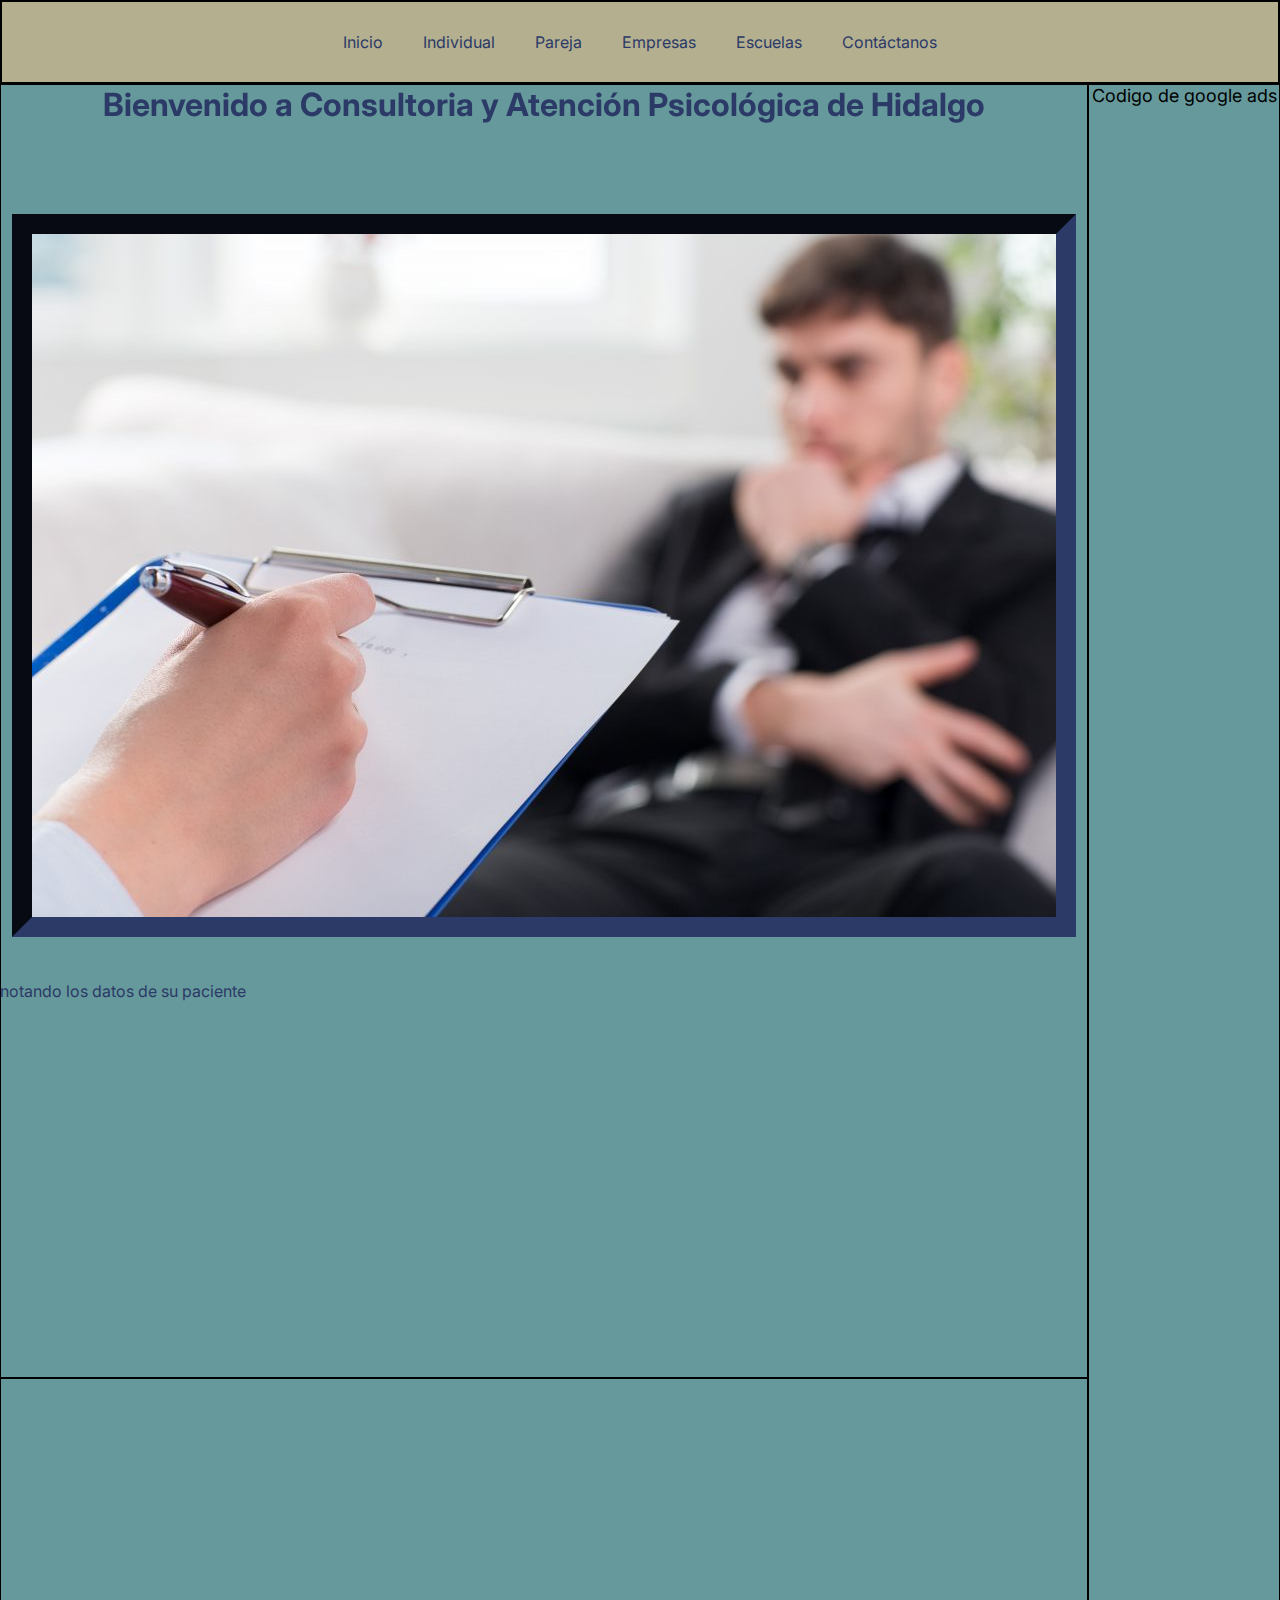
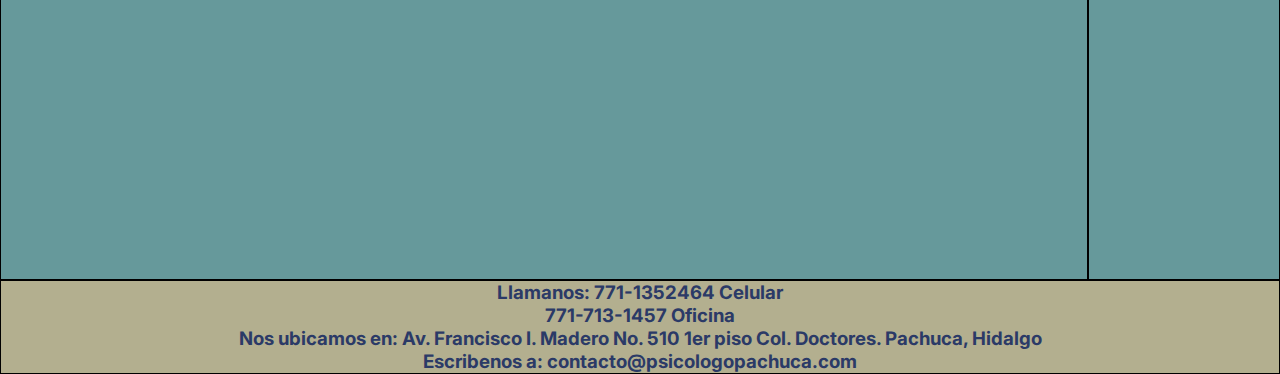
==== index.html @ a0e62e43 "archivos con varias animaciones" ====
<!DOCTYPE html>
<html lang="es">
<!-- inicia head -->
<head>
    <meta charset="UTF-8">
    <meta http-equiv="X-UA-Compatible" content="IE=edge">
    <meta name="viewport" content="width=device-width, initial-scale=1.0">
    <link href="https://unpkg.com/aos@2.3.1/dist/aos.css" rel="stylesheet">
    <link rel="stylesheet" href="./css/estilos.css">
    <title>Document</title>
</head>
<!-- fin head -->
<!-- inicia body -->
<body>
    <div id="grilla">
        <header class="border">
            <nav id="barra" class="border">
                <ul>
                    <li>
                        <a href="./index.html">Inicio</a>
                    </li>
                    <li>
                        <a href="./paginas/individual.html">Individual</a>
                    </li>
                    <li>
                        <a href="./paginas/pareja.html">Pareja</a>
                    </li>
                    <li>
                        <a href="./paginas/empresas.html">Empresas</a>
                    </li>
                    <li>
                        <a href="./paginas/escuelas.html">Escuelas</a>
                    </li>
                    <li>
                        <a href="./paginas/contactanos.html">Contáctanos</a>
                    </li>
                </ul>
            </nav>

        </header>

        <section id="servicios1" class="border">
            
            <h1 data-aos="fade-right">Bienvenido a Consultoria y Atención Psicológica de Hidalgo</h1>

            <figure>
            <img src="./imagenes/iniciando_sesion.jpg" alt="Psicologo en sesion con su paciente" data-aos="fade-left"
            data-aos-anchor="#example-anchor"
            data-aos-offset="500"
            data-aos-duration="500">
            
                <figcaption> Psicólogo anotando los datos de su paciente</figcaption>

            </figure>

            <h2 data-aos="fade-right">¿Qué es la psicoterapia?</h2>

            <p data-aos="fade-left"> La psicoterapia es un proceso de colaboración basado en la relación de una persona y un psicólogo. Como su base fundamental es el diálogo, esta te proporcionará un ambiente de apoyo que te permitirá hablar abiertamente con alguien objetivo, neutral e imparcial. </p>

            <p data-aos="fade-left">Tu psicólogo y tú trabajarán juntos para identificar y cambiar los patrones de pensamiento y comportamiento que te impiden sentirte bien.</p>

            <p data-aos="fade-left">Al concluir este proceso, no sólo habrás resuelto el problema que te trajo a la consulta, sino que, además, habrás aprendido nuevas destrezas para enfrentar con mayor efectividad cualquier desafío que pueda surgir en el futuro.</p>

        </section>

        <section id="servicios2" class="border">

            <div>
                <iframe width="560" height="315" src="https://www.youtube.com/embed/0W13bJzd4DE" title="YouTube video player" frameborder="0" allow="accelerometer; autoplay; clipboard-write; encrypted-media; gyroscope; picture-in-picture" allowfullscreen data-aos="flip-left"></iframe>
            </div>
    

        </section>

        <aside class="border">
            <p>
                Codigo de google ads

            </p>

        </aside>
        <footer class="border">
            <h3 id="mobile">Llamanos: 771-1352464 Celular</h3>
            <h3 id="mobile">771-713-1457 Oficina</h3>
            <h3 id="mobile">Nos ubicamos en: Av. Francisco I. Madero No. 510 1er piso Col. Doctores. Pachuca, Hidalgo</h3>
            <h3 id="mobile">Escribenos a: contacto@psicologopachuca.com</h3>

        </footer>
    </div>

    <script src="https://unpkg.com/aos@2.3.1/dist/aos.js"></script>
    <script>
        AOS.init();
      </script>

</body>

</html>
---- css/estilos.css ----
/* inicia head */
@import url('https://fonts.googleapis.com/css2?family=Inter&display=swap');

*{
    padding: 0;
    margin: 0;
}

/*media querie mobile-smartphone*/

@media(max-width: 767px){
    header{
        grid-area: header;
        background-color: rgb(179, 175, 143);
    }
    
    footer{
        grid-area: footer;
        background-color: rgb(179,175,143);
    }
    
    section#servicios1{
        grid-area: servicios1;
        background-color: (102, 153, 155);
    }
    
    section#servicios2{
        grid-area: servicios2;
        background-color: rgb(102, 153, 155);
    }
    
    aside{
        grid-area: publicidad;
        background-color: rgb(102, 153, 155);
    }

    #grilla{
        width: 100vw;
        height: 100vh;
    }

    .border{
        border: 1px solid black;
    }

    #grilla{
        display: grid;
        grid-template-areas: 
        "header"
        "servicios1"
        "servicios2"
        "publicidad"
        "footer"; 
        grid-template-columns: 100%;
        grid-template-rows: 1fr;
    }

    #barra{
        list-style-type: none;
        text-decoration: none;
        color:rgb(43, 58, 103);
        background-color: rgb(179, 175, 143);
        font-family: 'Inter', sans-serif;
        height: auto;
        
    }
    
    nav ul{
        list-style-type: none;
        text-decoration: none;
        display: flex;
        flex-direction: column;
        justify-items: center;
        align-content: center;
        gap: 20px;
    }
    
    a{
        text-decoration: none;
        font-family: 'Inter', sans-serif;
        color:rgb(43, 58, 103); 
    }

    #servicios1{
        background-color: rgb(102, 153, 155);
        display: flex;
        flex-direction: column; 
        justify-content: center;
        align-items: center;
        height: auto;
        gap: 50px;
        font-family: 'Inter', sans-serif;
        color:rgb(43, 58, 103); 
    }

    footer{
        color:rgb(43, 58, 103);
        background-color: rgb(179, 175, 143);
        font-family: 'Inter', sans-serif;
        display: flex;
        flex-direction: column;
        align-items: center;
        justify-content: center;
    }

    aside{
        background-color: rgb(102, 153, 155);
        display: flex;
        flex-direction: column;
        align-items: center;
        height: 40hv;
    
    }

    #mobile{
        color:rgb(43, 58, 103);
        font-family: 'inter', sans-serif;
        font-size: medium;
        font-weight: 350;
    }


}

/*media querie tablet*/
header{
    grid-area: header;
    background-color: rgb(179, 175, 143);
}

footer{
    grid-area: footer;
    background-color: rgb(179,175,143);
}

section#servicios1{
    grid-area: servicios1;
    background-color: (102, 153, 155);
}

section#servicios2{
    grid-area: servicios2;
    background-color: rgb(102, 153, 155);
}

aside{
    grid-area: publicidad;
    background-color: rgb(102, 153, 155);
}

#grilla{
    width: 100vw;
    height: 100vh;
}

.border{
    border: 1px solid black;
}

@media (min-width: 768.99px){
    #grilla{
        display: grid;
        grid-template-areas: 
        "header    header"
        "servicios1 publicidad"
        "servicios2 publicidad"
        "footer     footer"; 
        grid-template-columns: 85% 15%;
        grid-template-rows: 1fr 1fr;
    }

    #barra{
        list-style-type: none;
        text-decoration: none;
        color:rgb(43, 58, 103);
        background-color: rgb(179, 175, 143);
        font-family: 'Inter', sans-serif;
        height: 80px;
        display: grid;
        justify-items: center;
        align-items: center;
    }
    
    nav ul{
        list-style-type: none;
        text-decoration: none;
        display: flex;
        justify-items: center;
        align-content: center;
        gap: 40px;
    }
    
    a{
        text-decoration: none;
        font-family: 'Inter', sans-serif;
        color:rgb(43, 58, 103); 
    }

    #servicios1{
        background-color: rgb(102, 153, 155);
        display: flex;
        flex-direction: column; 
        justify-content: center;
        align-items: center;
        height: auto;
        gap: 50px;
        font-family: 'Inter', sans-serif;
        color:rgb(43, 58, 103); 
    }
    
    p{
        font-family: 'Inter', sans-serif;
        font-size: large;
    }
    
    img{
        margin-top: 40px;
        margin-right: 100px;
        margin-bottom: 40px;
        margin-left: 100px;
        border: 20px inset rgb(43, 58, 103);
    }

    #servicios2{
        background-color: rgb(102, 153, 155);
        display: flex;
        flex-direction: column; 
        justify-content: space-around;
        align-items: center;
        height: 500px;
        gap: 50px;
        font-family: 'Inter', sans-serif;
        color:rgb(43, 58, 103); 
    }
    
    iframe{
        margin-top: 60px;
        margin-right: 150px;
        margin-bottom: 60px;
        margin-left: 150px;
        border: 20px inset rgb(43, 58, 103);
    }

    footer{
        color:rgb(43, 58, 103);
        background-color: rgb(179, 175, 143);
        font-family: 'Inter', sans-serif;
        display: flex;
        flex-direction: column;
        align-items: center;
        justify-content: center;
    }
    

}

/*media querie desktop*/

@media(min-width: 1024px){

#grilla{
    width: 100vw;
    height: 100vh;
}

.border{
    border: 1px solid black;
}
/* 10 px  */
/* 1 em=10px  3em=30px  toma de referencia la medida del elemento*/
/* 1 rem=10px   3 rem=30px toma de referencia la medida del html */

/* fin head */
/* inicia body */

#grilla{
    display: grid;
    grid-template-areas: 
    "header    header"
    "servicios1 publicidad"
    "servicios2 publicidad"
    "footer     footer"; 
    grid-template-columns: 85% 15%;
    grid-template-rows: 1fr 1fr 1fr 1fr;
}

/* inicia header */

#barra{
    list-style-type: none;
    text-decoration: none;
    color:rgb(43, 58, 103);
    background-color: rgb(179, 175, 143);
    font-family: 'Inter', sans-serif;
    height: 80px;
    display: grid;
    justify-items: center;
    align-items: center;
}

nav ul{
    list-style-type: none;
    text-decoration: none;
    display: flex;
    justify-items: center;
    align-content: center;
    gap: 40px;
}

a{
    text-decoration: none;
    font-family: 'Inter', sans-serif;
    color:rgb(43, 58, 103); 
}

/* fin header */

/* inicia section 1 */
#servicios1{
    background-color: rgb(102, 153, 155);
    display: flex;
    flex-direction: column; 
    justify-content: center;
    align-items: center;
    height: auto;
    gap: 50px;
    font-family: 'Inter', sans-serif;
    color:rgb(43, 58, 103); 
}

p{
    font-family: 'Inter', sans-serif;
    font-size: large;
}

img{
    margin-top: 40px;
    margin-right: 100px;
    margin-bottom: 40px;
    margin-left: 100px;
    border: 20px inset rgb(43, 58, 103);
}
/* fin section 1 */

/* inicia section 2 */

#servicios2{
    background-color: rgb(102, 153, 155);
    display: flex;
    flex-direction: column; 
    justify-content: space-around;
    align-items: center;
    height: 500px;
    gap: 50px;
    font-family: 'Inter', sans-serif;
    color:rgb(43, 58, 103); 
}

iframe{
    margin-top: 60px;
    margin-right: 150px;
    margin-bottom: 60px;
    margin-left: 150px;
    border: 20px inset rgb(43, 58, 103);
}

/* termina section 2 */

/* inica aside */

aside{
    background-color: rgb(102, 153, 155);
    display: flex;
    flex-direction: column;
    align-items: center;

}
/* termina aside */

/* inicia footer */
footer{
    color:rgb(43, 58, 103);
    background-color: rgb(179, 175, 143);
    font-family: 'Inter', sans-serif;
    display: flex;
    flex-direction: column;
    align-items: center;
    justify-content: center;
}
/* fin footer */

/* inicia declaracion de areas */
header{
    grid-area: header;
}

footer{
    grid-area: footer;
}

section#servicios1{
    grid-area: servicios1;
}

section#servicios2{
    grid-area: servicios2;
}

aside{
    grid-area: publicidad;
}
}
/* fin body */
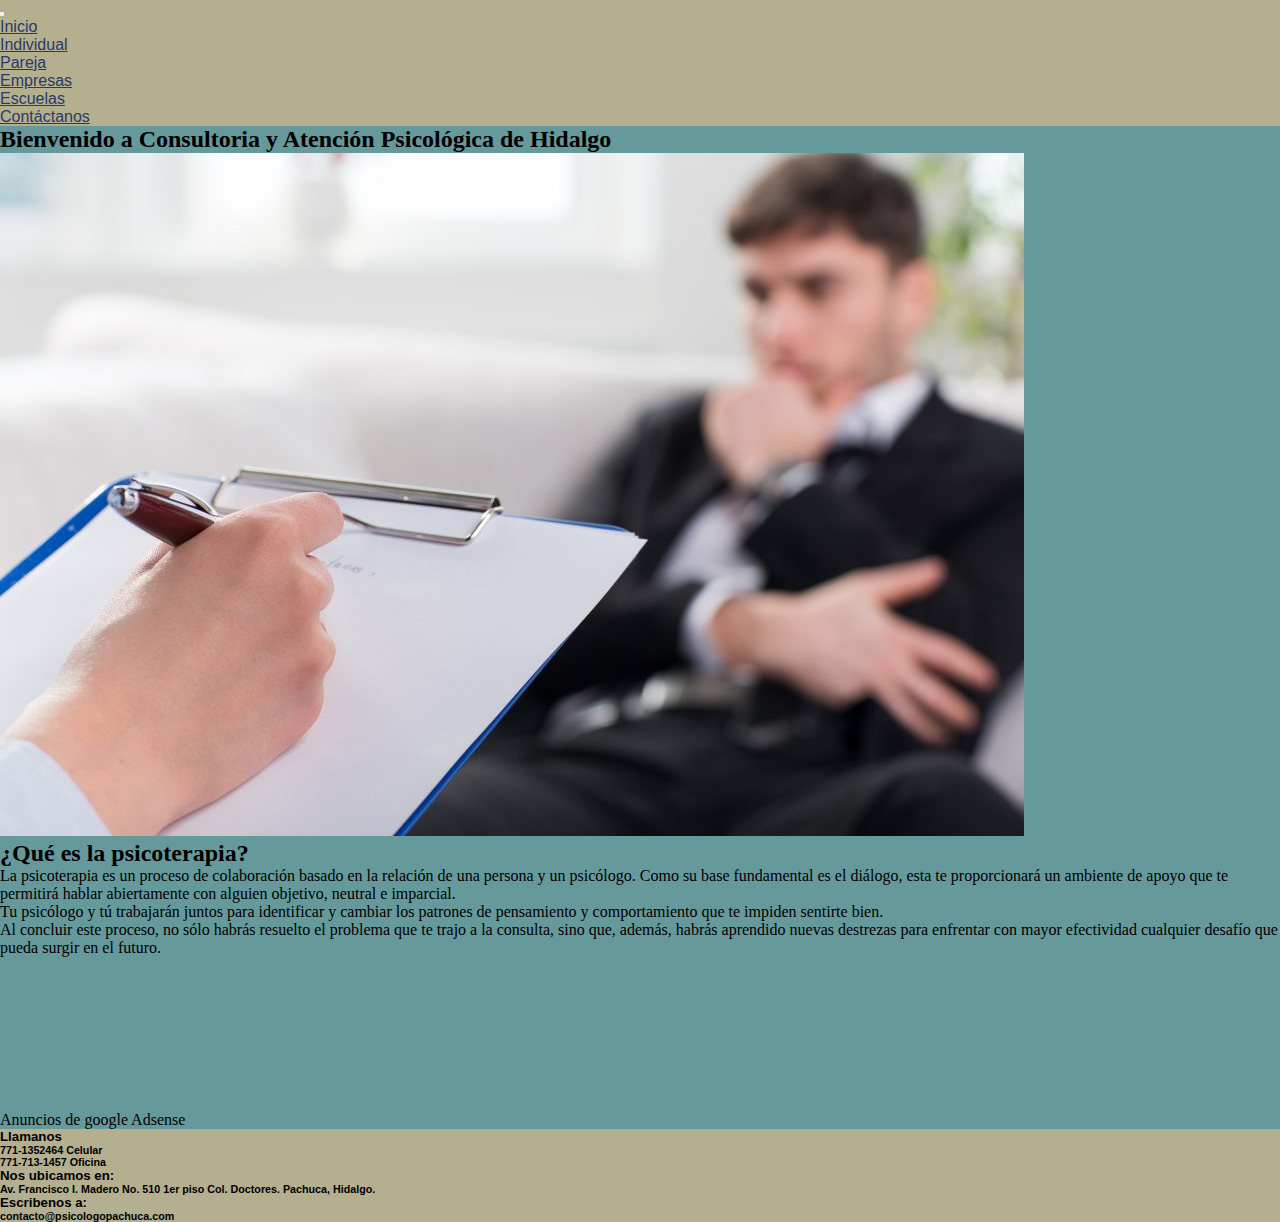
==== commit 969b55c9: "maquetado bootstrap todas las paginas" ====
--- a/index.html
+++ b/index.html
@@ -5,93 +5,130 @@
     <meta charset="UTF-8">
     <meta http-equiv="X-UA-Compatible" content="IE=edge">
     <meta name="viewport" content="width=device-width, initial-scale=1.0">
-    <link href="https://unpkg.com/aos@2.3.1/dist/aos.css" rel="stylesheet">
+    <link href="https://cdn.jsdelivr.net/npm/bootstrap@5.1.3/dist/css/bootstrap.min.css" rel="stylesheet" integrity="sha384-1BmE4kWBq78iYhFldvKuhfTAU6auU8tT94WrHftjDbrCEXSU1oBoqyl2QvZ6jIW3" crossorigin="anonymous">
     <link rel="stylesheet" href="./css/estilos.css">
-    <title>Document</title>
+    <title>Inicio</title>
 </head>
 <!-- fin head -->
 <!-- inicia body -->
 <body>
-    <div id="grilla">
-        <header class="border">
-            <nav id="barra" class="border">
-                <ul>
-                    <li>
-                        <a href="./index.html">Inicio</a>
-                    </li>
-                    <li>
-                        <a href="./paginas/individual.html">Individual</a>
-                    </li>
-                    <li>
-                        <a href="./paginas/pareja.html">Pareja</a>
-                    </li>
-                    <li>
-                        <a href="./paginas/empresas.html">Empresas</a>
-                    </li>
-                    <li>
-                        <a href="./paginas/escuelas.html">Escuelas</a>
-                    </li>
-                    <li>
-                        <a href="./paginas/contactanos.html">Contáctanos</a>
-                    </li>
-                </ul>
-            </nav>
+<!-- inicia header -->
+    <nav class="navbar navbar-expand-lg navbar-light navegacion">
+        <div class="container-fluid">
+          <a class="navbar-brand" href="#"></a>
+          <button class="navbar-toggler" type="button" data-bs-toggle="collapse" data-bs-target="#navbarSupportedContent" aria-controls="navbarSupportedContent" aria-expanded="false" aria-label="Toggle navigation">
+            <span class="navbar-toggler-icon"></span>
+          </button>
+          <div class="collapse navbar-collapse" id="navbarSupportedContent">
+            <ul class="navbar-nav me-auto mb-2 mb-lg-0">
+              <li class="nav-item">
+                <a class="nav-link active" aria-current="page" href="./index.html">Inicio</a>
+              </li>
+              <li class="nav-item">
+                <a class="nav-link active" aria-current="page" href="./paginas/individual.html">Individual</a>
+              </li>
+              <li class="nav-item">
+                <a class="nav-link active" aria-current="page" href="./paginas/pareja.html">Pareja</a>
+              </li>
+              <li class="nav-item">
+                <a class="nav-link active" aria-current="page" href="./paginas/empresas.html">Empresas</a>
+              </li>
+              <li class="nav-item">
+                <a class="nav-link active" aria-current="page" href="./paginas/escuelas.html">Escuelas</a>
+              </li>
+              <li class="nav-item">
+                <a class="nav-link active" aria-current="page" href="./paginas/contactanos.html">Contáctanos</a>
+              </li>
+          </div>
+        </div>
+      </nav>
 
-        </header>
+      <!-- fin header -->
 
-        <section id="servicios1" class="border">
-            
-            <h1 data-aos="fade-right">Bienvenido a Consultoria y Atención Psicológica de Hidalgo</h1>
+          <section class="container-fluid seccion1">
 
-            <figure>
-            <img src="./imagenes/iniciando_sesion.jpg" alt="Psicologo en sesion con su paciente" data-aos="fade-left"
-            data-aos-anchor="#example-anchor"
-            data-aos-offset="500"
-            data-aos-duration="500">
-            
-                <figcaption> Psicólogo anotando los datos de su paciente</figcaption>
+              <figure class="text-center pt-4">
 
-            </figure>
+                <h2>Bienvenido a Consultoria y Atención Psicológica de Hidalgo</h2>
+          
+              </figure>
 
-            <h2 data-aos="fade-right">¿Qué es la psicoterapia?</h2>
+              <section class="container-fluid">
 
-            <p data-aos="fade-left"> La psicoterapia es un proceso de colaboración basado en la relación de una persona y un psicólogo. Como su base fundamental es el diálogo, esta te proporcionará un ambiente de apoyo que te permitirá hablar abiertamente con alguien objetivo, neutral e imparcial. </p>
+                <div class="row">
 
-            <p data-aos="fade-left">Tu psicólogo y tú trabajarán juntos para identificar y cambiar los patrones de pensamiento y comportamiento que te impiden sentirte bien.</p>
+                  <div class="col-lg-12 col-md-8 col-sm-12">
+  
+                    <img src="./imagenes/iniciando_sesion.jpg" class="rounded mx-auto d-block" alt="">
 
-            <p data-aos="fade-left">Al concluir este proceso, no sólo habrás resuelto el problema que te trajo a la consulta, sino que, además, habrás aprendido nuevas destrezas para enfrentar con mayor efectividad cualquier desafío que pueda surgir en el futuro.</p>
+                  </div>
+  
+                  <div class="col-lg-12 col-md-4 col-sm-12">
+                    
+                    <h2 class="text-center pt-4">¿Qué es la psicoterapia?</h2>
+  
+                    <p class="text-center"> La psicoterapia es un proceso de colaboración basado en la relación de una persona y un psicólogo. Como su base fundamental es el diálogo, esta te proporcionará un ambiente de apoyo que te permitirá hablar abiertamente con alguien objetivo, neutral e imparcial. </p>
+        
+                    <p class="text-center">Tu psicólogo y tú trabajarán juntos para identificar y cambiar los patrones de pensamiento y comportamiento que te impiden sentirte bien.</p>
+        
+                    <p class="text-center">Al concluir este proceso, no sólo habrás resuelto el problema que te trajo a la consulta, sino que, además, habrás aprendido nuevas destrezas para enfrentar con mayor efectividad cualquier desafío que pueda surgir en el futuro.</p>
+  
+                  </div>
+                </div>
+          </section>
 
-        </section>
+          <section class="container-fluid">
 
-        <section id="servicios2" class="border">
+            <div class="row">
+          
+              <div class="col-lg-8 col-md-9 col-sm-12 mt-4">
 
-            <div>
-                <iframe width="560" height="315" src="https://www.youtube.com/embed/0W13bJzd4DE" title="YouTube video player" frameborder="0" allow="accelerometer; autoplay; clipboard-write; encrypted-media; gyroscope; picture-in-picture" allowfullscreen data-aos="flip-left"></iframe>
+                <div class="ratio ratio-16x9">
+                  <iframe src="https://www.youtube.com/embed/0W13bJzd4DE" title="YouTube video player" frameborder="0" allow="accelerometer; autoplay; clipboard-write; encrypted-media; gyroscope; picture-in-picture" allowfullscreen></iframe>
+                </div>
+
+              </div>
+          
+              <div class="col-lg-4 col-md-3 col-sm-12 mt-4">
+
+                <p class="text center">Anuncios de google Adsense</p>
+          
+              </div>
+          
             </div>
+          </section>
+
+
+          <footer class="container-fluid datos mt-4">
+
+            <div class="row">
+
+              <div class="col-lg-3 col-md-4 col-sm-12 mt-3">
+
+                <h5>Llamanos</h5>
+                <h6>771-1352464 Celular</h6>
+                <h6>771-713-1457 Oficina</h6>
+    
+              </div>
+
+              <div class="col-lg-6 col-md-4 col-sm-12 mt-3">
+                <h5 class="text center">Nos ubicamos en:</h5>
+                <h6>Av. Francisco I. Madero No. 510 1er piso Col. Doctores. Pachuca, Hidalgo.</h6>
+
+              </div>
+
+              <div class="col-lg-3 col-md-4 col.sm-12 mt-3">
+              
+                <h5>Escribenos a:</h6>
+                <h6>contacto@psicologopachuca.com</h6>
+
+              </div>
+          </footer>
+    </div>
+
     
 
-        </section>
-
-        <aside class="border">
-            <p>
-                Codigo de google ads
-
-            </p>
-
-        </aside>
-        <footer class="border">
-            <h3 id="mobile">Llamanos: 771-1352464 Celular</h3>
-            <h3 id="mobile">771-713-1457 Oficina</h3>
-            <h3 id="mobile">Nos ubicamos en: Av. Francisco I. Madero No. 510 1er piso Col. Doctores. Pachuca, Hidalgo</h3>
-            <h3 id="mobile">Escribenos a: contacto@psicologopachuca.com</h3>
-
-        </footer>
-    </div>
-
-    <script src="https://unpkg.com/aos@2.3.1/dist/aos.js"></script>
-    <script>
-        AOS.init();
-      </script>
+    <script src="https://cdn.jsdelivr.net/npm/bootstrap@5.1.3/dist/js/bootstrap.bundle.min.js" integrity="sha384-ka7Sk0Gln4gmtz2MlQnikT1wXgYsOg+OMhuP+IlRH9sENBO0LRn5q+8nbTov4+1p" crossorigin="anonymous"></script>
 
 </body>
 
--- a/css/estilos.css
+++ b/css/estilos.css
@@ -1,416 +1,24 @@
-
-/* inicia head */
-@import url('https://fonts.googleapis.com/css2?family=Inter&display=swap');
-
 *{
+    margin: 0;
     padding: 0;
-    margin: 0;
 }
 
-/*media querie mobile-smartphone*/
 
-@media(max-width: 767px){
-    header{
-        grid-area: header;
-        background-color: rgb(179, 175, 143);
-    }
-    
-    footer{
-        grid-area: footer;
-        background-color: rgb(179,175,143);
-    }
-    
-    section#servicios1{
-        grid-area: servicios1;
-        background-color: (102, 153, 155);
-    }
-    
-    section#servicios2{
-        grid-area: servicios2;
-        background-color: rgb(102, 153, 155);
-    }
-    
-    aside{
-        grid-area: publicidad;
-        background-color: rgb(102, 153, 155);
-    }
-
-    #grilla{
-        width: 100vw;
-        height: 100vh;
-    }
-
-    .border{
-        border: 1px solid black;
-    }
-
-    #grilla{
-        display: grid;
-        grid-template-areas: 
-        "header"
-        "servicios1"
-        "servicios2"
-        "publicidad"
-        "footer"; 
-        grid-template-columns: 100%;
-        grid-template-rows: 1fr;
-    }
-
-    #barra{
-        list-style-type: none;
-        text-decoration: none;
-        color:rgb(43, 58, 103);
-        background-color: rgb(179, 175, 143);
-        font-family: 'Inter', sans-serif;
-        height: auto;
-        
-    }
-    
-    nav ul{
-        list-style-type: none;
-        text-decoration: none;
-        display: flex;
-        flex-direction: column;
-        justify-items: center;
-        align-content: center;
-        gap: 20px;
-    }
-    
-    a{
-        text-decoration: none;
-        font-family: 'Inter', sans-serif;
-        color:rgb(43, 58, 103); 
-    }
-
-    #servicios1{
-        background-color: rgb(102, 153, 155);
-        display: flex;
-        flex-direction: column; 
-        justify-content: center;
-        align-items: center;
-        height: auto;
-        gap: 50px;
-        font-family: 'Inter', sans-serif;
-        color:rgb(43, 58, 103); 
-    }
-
-    footer{
-        color:rgb(43, 58, 103);
-        background-color: rgb(179, 175, 143);
-        font-family: 'Inter', sans-serif;
-        display: flex;
-        flex-direction: column;
-        align-items: center;
-        justify-content: center;
-    }
-
-    aside{
-        background-color: rgb(102, 153, 155);
-        display: flex;
-        flex-direction: column;
-        align-items: center;
-        height: 40hv;
-    
-    }
-
-    #mobile{
-        color:rgb(43, 58, 103);
-        font-family: 'inter', sans-serif;
-        font-size: medium;
-        font-weight: 350;
-    }
-
-
-}
-
-/*media querie tablet*/
-header{
-    grid-area: header;
-    background-color: rgb(179, 175, 143);
-}
-
-footer{
-    grid-area: footer;
+.navegacion{
     background-color: rgb(179,175,143);
-}
-
-section#servicios1{
-    grid-area: servicios1;
-    background-color: (102, 153, 155);
-}
-
-section#servicios2{
-    grid-area: servicios2;
-    background-color: rgb(102, 153, 155);
-}
-
-aside{
-    grid-area: publicidad;
-    background-color: rgb(102, 153, 155);
-}
-
-#grilla{
-    width: 100vw;
-    height: 100vh;
-}
-
-.border{
-    border: 1px solid black;
-}
-
-@media (min-width: 768.99px){
-    #grilla{
-        display: grid;
-        grid-template-areas: 
-        "header    header"
-        "servicios1 publicidad"
-        "servicios2 publicidad"
-        "footer     footer"; 
-        grid-template-columns: 85% 15%;
-        grid-template-rows: 1fr 1fr;
-    }
-
-    #barra{
-        list-style-type: none;
-        text-decoration: none;
-        color:rgb(43, 58, 103);
-        background-color: rgb(179, 175, 143);
-        font-family: 'Inter', sans-serif;
-        height: 80px;
-        display: grid;
-        justify-items: center;
-        align-items: center;
-    }
-    
-    nav ul{
-        list-style-type: none;
-        text-decoration: none;
-        display: flex;
-        justify-items: center;
-        align-content: center;
-        gap: 40px;
-    }
-    
-    a{
-        text-decoration: none;
-        font-family: 'Inter', sans-serif;
-        color:rgb(43, 58, 103); 
-    }
-
-    #servicios1{
-        background-color: rgb(102, 153, 155);
-        display: flex;
-        flex-direction: column; 
-        justify-content: center;
-        align-items: center;
-        height: auto;
-        gap: 50px;
-        font-family: 'Inter', sans-serif;
-        color:rgb(43, 58, 103); 
-    }
-    
-    p{
-        font-family: 'Inter', sans-serif;
-        font-size: large;
-    }
-    
-    img{
-        margin-top: 40px;
-        margin-right: 100px;
-        margin-bottom: 40px;
-        margin-left: 100px;
-        border: 20px inset rgb(43, 58, 103);
-    }
-
-    #servicios2{
-        background-color: rgb(102, 153, 155);
-        display: flex;
-        flex-direction: column; 
-        justify-content: space-around;
-        align-items: center;
-        height: 500px;
-        gap: 50px;
-        font-family: 'Inter', sans-serif;
-        color:rgb(43, 58, 103); 
-    }
-    
-    iframe{
-        margin-top: 60px;
-        margin-right: 150px;
-        margin-bottom: 60px;
-        margin-left: 150px;
-        border: 20px inset rgb(43, 58, 103);
-    }
-
-    footer{
-        color:rgb(43, 58, 103);
-        background-color: rgb(179, 175, 143);
-        font-family: 'Inter', sans-serif;
-        display: flex;
-        flex-direction: column;
-        align-items: center;
-        justify-content: center;
-    }
-    
-
-}
-
-/*media querie desktop*/
-
-@media(min-width: 1024px){
-
-#grilla{
-    width: 100vw;
-    height: 100vh;
-}
-
-.border{
-    border: 1px solid black;
-}
-/* 10 px  */
-/* 1 em=10px  3em=30px  toma de referencia la medida del elemento*/
-/* 1 rem=10px   3 rem=30px toma de referencia la medida del html */
-
-/* fin head */
-/* inicia body */
-
-#grilla{
-    display: grid;
-    grid-template-areas: 
-    "header    header"
-    "servicios1 publicidad"
-    "servicios2 publicidad"
-    "footer     footer"; 
-    grid-template-columns: 85% 15%;
-    grid-template-rows: 1fr 1fr 1fr 1fr;
-}
-
-/* inicia header */
-
-#barra{
-    list-style-type: none;
-    text-decoration: none;
-    color:rgb(43, 58, 103);
-    background-color: rgb(179, 175, 143);
     font-family: 'Inter', sans-serif;
-    height: 80px;
-    display: grid;
-    justify-items: center;
-    align-items: center;
-}
-
-nav ul{
-    list-style-type: none;
-    text-decoration: none;
-    display: flex;
-    justify-items: center;
-    align-content: center;
-    gap: 40px;
 }
 
 a{
-    text-decoration: none;
-    font-family: 'Inter', sans-serif;
-    color:rgb(43, 58, 103); 
+    color:rgb(43, 58, 103);
 }
 
-/* fin header */
-
-/* inicia section 1 */
-#servicios1{
-    background-color: rgb(102, 153, 155);
-    display: flex;
-    flex-direction: column; 
-    justify-content: center;
-    align-items: center;
-    height: auto;
-    gap: 50px;
+.datos{
+    background-color: rgb(179,175,143);
     font-family: 'Inter', sans-serif;
-    color:rgb(43, 58, 103); 
 }
 
-p{
-    font-family: 'Inter', sans-serif;
-    font-size: large;
+.seccion1{
+    background-color: rgb(102,153,155);
 }
 
-img{
-    margin-top: 40px;
-    margin-right: 100px;
-    margin-bottom: 40px;
-    margin-left: 100px;
-    border: 20px inset rgb(43, 58, 103);
-}
-/* fin section 1 */
-
-/* inicia section 2 */
-
-#servicios2{
-    background-color: rgb(102, 153, 155);
-    display: flex;
-    flex-direction: column; 
-    justify-content: space-around;
-    align-items: center;
-    height: 500px;
-    gap: 50px;
-    font-family: 'Inter', sans-serif;
-    color:rgb(43, 58, 103); 
-}
-
-iframe{
-    margin-top: 60px;
-    margin-right: 150px;
-    margin-bottom: 60px;
-    margin-left: 150px;
-    border: 20px inset rgb(43, 58, 103);
-}
-
-/* termina section 2 */
-
-/* inica aside */
-
-aside{
-    background-color: rgb(102, 153, 155);
-    display: flex;
-    flex-direction: column;
-    align-items: center;
-
-}
-/* termina aside */
-
-/* inicia footer */
-footer{
-    color:rgb(43, 58, 103);
-    background-color: rgb(179, 175, 143);
-    font-family: 'Inter', sans-serif;
-    display: flex;
-    flex-direction: column;
-    align-items: center;
-    justify-content: center;
-}
-/* fin footer */
-
-/* inicia declaracion de areas */
-header{
-    grid-area: header;
-}
-
-footer{
-    grid-area: footer;
-}
-
-section#servicios1{
-    grid-area: servicios1;
-}
-
-section#servicios2{
-    grid-area: servicios2;
-}
-
-aside{
-    grid-area: publicidad;
-}
-}
-/* fin body */
-
-
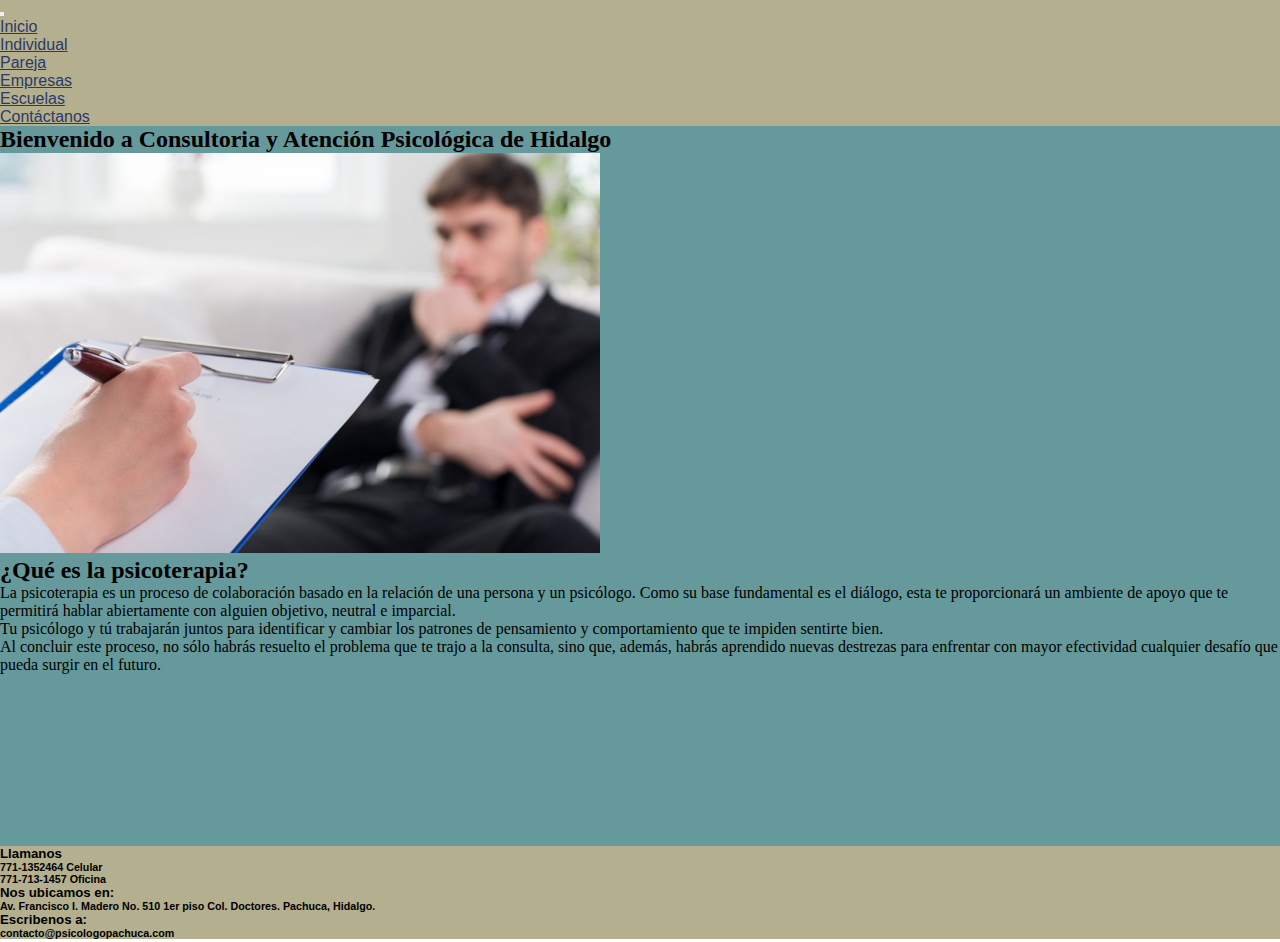
==== commit a86dabdc: "se modificaron responsive y animaciones en bootstrap" ====
--- a/index.html
+++ b/index.html
@@ -6,6 +6,7 @@
     <meta http-equiv="X-UA-Compatible" content="IE=edge">
     <meta name="viewport" content="width=device-width, initial-scale=1.0">
     <link href="https://cdn.jsdelivr.net/npm/bootstrap@5.1.3/dist/css/bootstrap.min.css" rel="stylesheet" integrity="sha384-1BmE4kWBq78iYhFldvKuhfTAU6auU8tT94WrHftjDbrCEXSU1oBoqyl2QvZ6jIW3" crossorigin="anonymous">
+    <link href="https://unpkg.com/aos@2.3.1/dist/aos.css" rel="stylesheet">
     <link rel="stylesheet" href="./css/estilos.css">
     <title>Inicio</title>
 </head>
@@ -13,41 +14,40 @@
 <!-- inicia body -->
 <body>
 <!-- inicia header -->
-    <nav class="navbar navbar-expand-lg navbar-light navegacion">
+      <nav class="navbar navbar-expand-lg navbar-light navegacion">
         <div class="container-fluid">
-          <a class="navbar-brand" href="#"></a>
-          <button class="navbar-toggler" type="button" data-bs-toggle="collapse" data-bs-target="#navbarSupportedContent" aria-controls="navbarSupportedContent" aria-expanded="false" aria-label="Toggle navigation">
-            <span class="navbar-toggler-icon"></span>
-          </button>
-          <div class="collapse navbar-collapse" id="navbarSupportedContent">
-            <ul class="navbar-nav me-auto mb-2 mb-lg-0">
-              <li class="nav-item">
-                <a class="nav-link active" aria-current="page" href="./index.html">Inicio</a>
-              </li>
-              <li class="nav-item">
-                <a class="nav-link active" aria-current="page" href="./paginas/individual.html">Individual</a>
-              </li>
-              <li class="nav-item">
-                <a class="nav-link active" aria-current="page" href="./paginas/pareja.html">Pareja</a>
-              </li>
-              <li class="nav-item">
-                <a class="nav-link active" aria-current="page" href="./paginas/empresas.html">Empresas</a>
-              </li>
-              <li class="nav-item">
-                <a class="nav-link active" aria-current="page" href="./paginas/escuelas.html">Escuelas</a>
-              </li>
-              <li class="nav-item">
-                <a class="nav-link active" aria-current="page" href="./paginas/contactanos.html">Contáctanos</a>
-              </li>
-          </div>
+            <a class="navbar-brand" href="#"></a>
+            <button class="navbar-toggler" type="button" data-bs-toggle="collapse" data-bs-target="#navbarSupportedContent" aria-controls="navbarSupportedContent" aria-expanded="false" aria-label="Toggle navigation">
+              <span class="navbar-toggler-icon"></span>
+            </button>
+              <div class="collapse navbar-collapse" id="navbarSupportedContent">
+                <ul class="navbar-nav me-auto mb-2 mb-lg-0">
+                  <li class="nav-item">
+                    <a class="nav-link active" aria-current="page" href="./index.html">Inicio</a>
+                  </li>
+                  <li class="nav-item">
+                    <a class="nav-link active" aria-current="page" href="./paginas/individual.html">Individual</a>
+                  </li>
+                  <li class="nav-item">
+                    <a class="nav-link active" aria-current="page" href="./paginas/pareja.html">Pareja</a>
+                  </li>
+                  <li class="nav-item">
+                    <a class="nav-link active" aria-current="page" href="./paginas/empresas.html">Empresas</a>
+                  </li>
+                  <li class="nav-item">
+                    <a class="nav-link active" aria-current="page" href="./paginas/escuelas.html">Escuelas</a>
+                  </li>
+                  <li class="nav-item">
+                    <a class="nav-link active" aria-current="page" href="./paginas/contactanos.html">Contáctanos</a>
+                  </li>
+                </ul>
         </div>
       </nav>
-
       <!-- fin header -->
-
+<!-- inicio main -->
           <section class="container-fluid seccion1">
 
-              <figure class="text-center pt-4">
+              <figure class="text-center p-5">
 
                 <h2>Bienvenido a Consultoria y Atención Psicológica de Hidalgo</h2>
           
@@ -57,58 +57,58 @@
 
                 <div class="row">
 
-                  <div class="col-lg-12 col-md-8 col-sm-12">
+                  <div class="col-lg-6 col-md-7 col-sm-12">
   
-                    <img src="./imagenes/iniciando_sesion.jpg" class="rounded mx-auto d-block" alt="">
+                    <img data-aos="flip-left" src="./imagenes/iniciando_sesion600x400.png" class="image-fluid max-width:100% height:auto" alt="">
 
                   </div>
   
-                  <div class="col-lg-12 col-md-4 col-sm-12">
+                  <div class="col-lg-6 col-md-5 col-sm-12">
                     
                     <h2 class="text-center pt-4">¿Qué es la psicoterapia?</h2>
   
-                    <p class="text-center"> La psicoterapia es un proceso de colaboración basado en la relación de una persona y un psicólogo. Como su base fundamental es el diálogo, esta te proporcionará un ambiente de apoyo que te permitirá hablar abiertamente con alguien objetivo, neutral e imparcial. </p>
+                    <p class="text-center px-5"> La psicoterapia es un proceso de colaboración basado en la relación de una persona y un psicólogo. Como su base fundamental es el diálogo, esta te proporcionará un ambiente de apoyo que te permitirá hablar abiertamente con alguien objetivo, neutral e imparcial. </p>
         
-                    <p class="text-center">Tu psicólogo y tú trabajarán juntos para identificar y cambiar los patrones de pensamiento y comportamiento que te impiden sentirte bien.</p>
+                    <p class="text-center px-5">Tu psicólogo y tú trabajarán juntos para identificar y cambiar los patrones de pensamiento y comportamiento que te impiden sentirte bien.</p>
         
-                    <p class="text-center">Al concluir este proceso, no sólo habrás resuelto el problema que te trajo a la consulta, sino que, además, habrás aprendido nuevas destrezas para enfrentar con mayor efectividad cualquier desafío que pueda surgir en el futuro.</p>
+                    <p class="text-center px-5">Al concluir este proceso, no sólo habrás resuelto el problema que te trajo a la consulta, sino que, además, habrás aprendido nuevas destrezas para enfrentar con mayor efectividad cualquier desafío que pueda surgir en el futuro.</p>
   
                   </div>
                 </div>
-          </section>
+             </section>
 
           <section class="container-fluid">
 
             <div class="row">
           
-              <div class="col-lg-8 col-md-9 col-sm-12 mt-4">
+              <div class="col-lg-7 col-md-9 col-sm-12 my-3">
 
                 <div class="ratio ratio-16x9">
-                  <iframe src="https://www.youtube.com/embed/0W13bJzd4DE" title="YouTube video player" frameborder="0" allow="accelerometer; autoplay; clipboard-write; encrypted-media; gyroscope; picture-in-picture" allowfullscreen></iframe>
+                  <iframe data-aos="fade-left" src="https://www.youtube.com/embed/0W13bJzd4DE" title="YouTube video player" frameborder="0" allow="accelerometer; autoplay; clipboard-write; encrypted-media; gyroscope; picture-in-picture" allowfullscreen></iframe>
                 </div>
 
               </div>
           
-              <div class="col-lg-4 col-md-3 col-sm-12 mt-4">
+              <div class="col-lg-5 col-md-3 col-sm-12 py-4">
 
-                <p class="text center">Anuncios de google Adsense</p>
+                <p data-aos="zoom-in-up" class="text center px-5">Anuncios de google Adsense</p>
           
               </div>
           
             </div>
           </section>
-
-
+<!-- fin main -->
+<!-- inicio footer -->
           <footer class="container-fluid datos mt-4">
 
             <div class="row">
 
-              <div class="col-lg-3 col-md-4 col-sm-12 mt-3">
-
+              <div class="col-lg-3 col-md-4 col-sm-12 mt-2">
+              
                 <h5>Llamanos</h5>
                 <h6>771-1352464 Celular</h6>
                 <h6>771-713-1457 Oficina</h6>
-    
+                
               </div>
 
               <div class="col-lg-6 col-md-4 col-sm-12 mt-3">
@@ -125,11 +125,17 @@
               </div>
           </footer>
     </div>
-
+<!-- fin footer -->
     
 
     <script src="https://cdn.jsdelivr.net/npm/bootstrap@5.1.3/dist/js/bootstrap.bundle.min.js" integrity="sha384-ka7Sk0Gln4gmtz2MlQnikT1wXgYsOg+OMhuP+IlRH9sENBO0LRn5q+8nbTov4+1p" crossorigin="anonymous"></script>
 
+    <script src="https://unpkg.com/aos@2.3.1/dist/aos.js"></script>
+
+    <script>
+      AOS.init();
+    </script>
+
 </body>
 
 </html>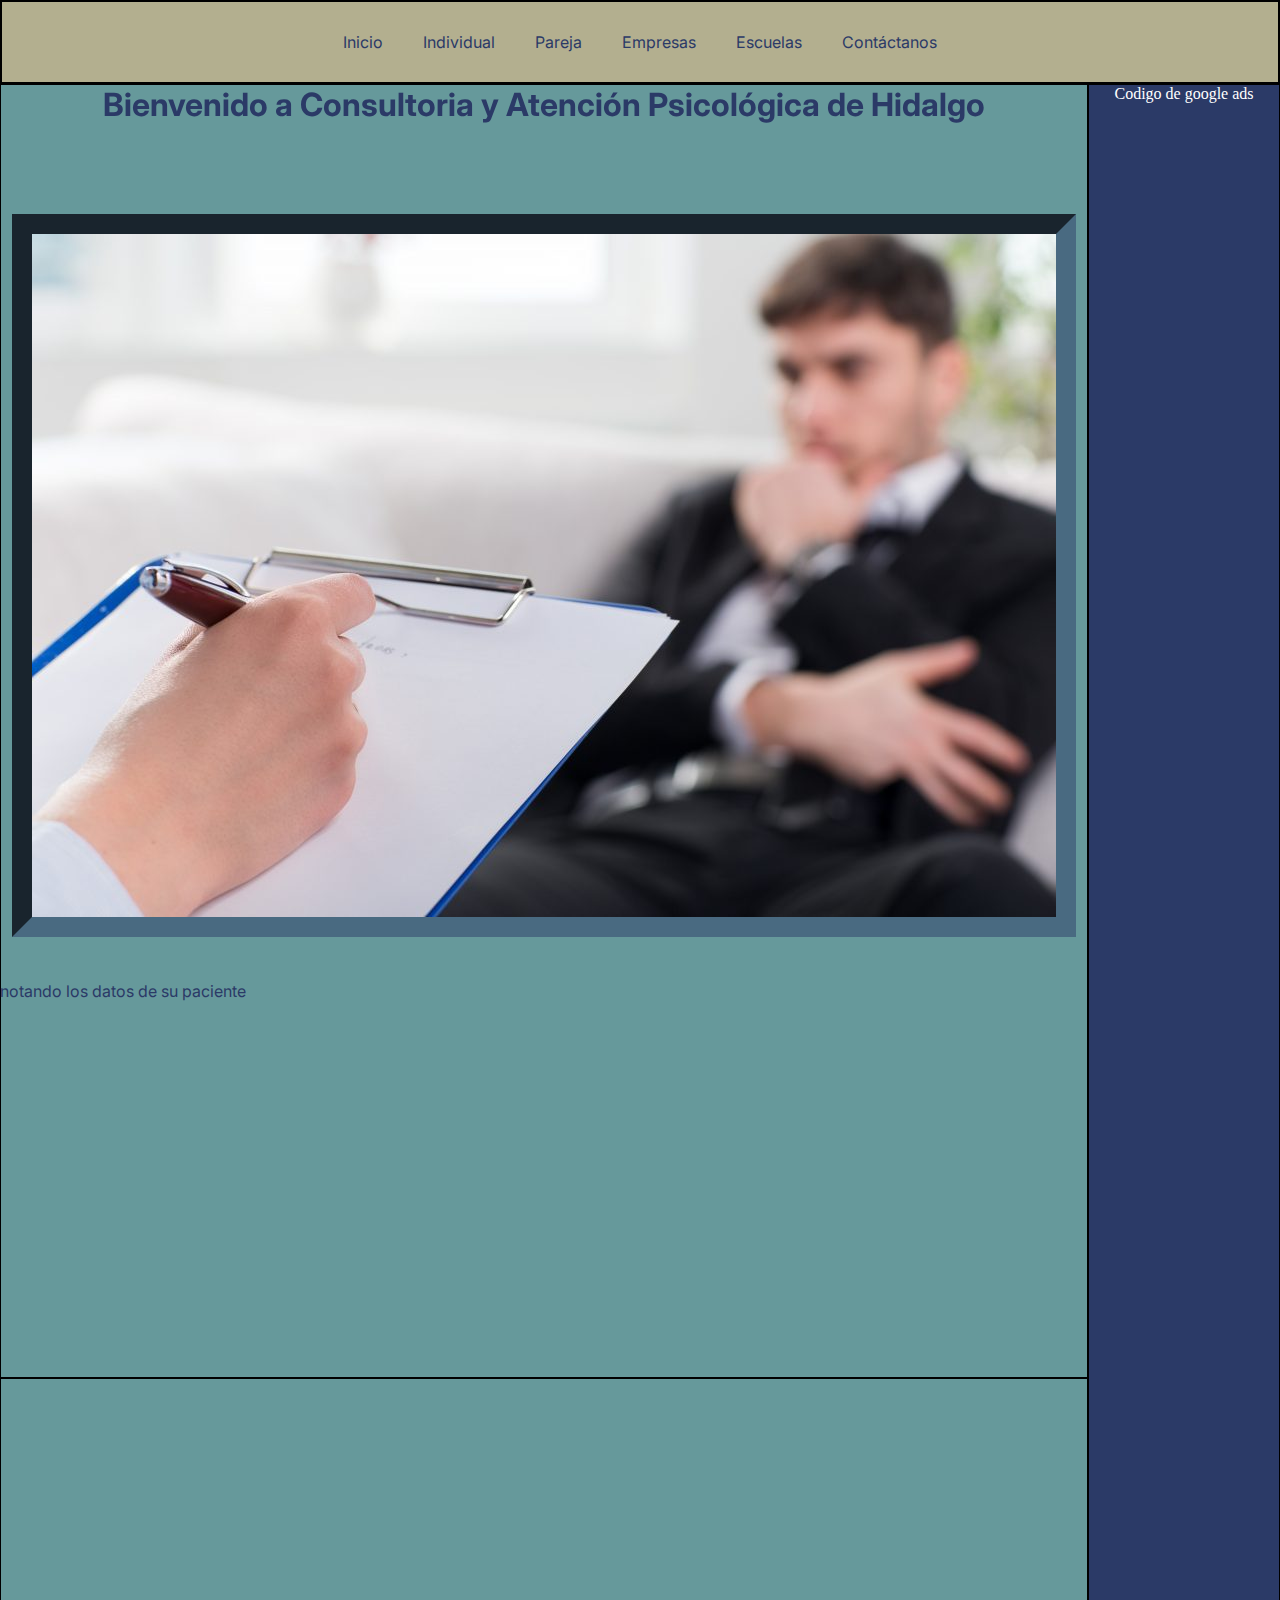
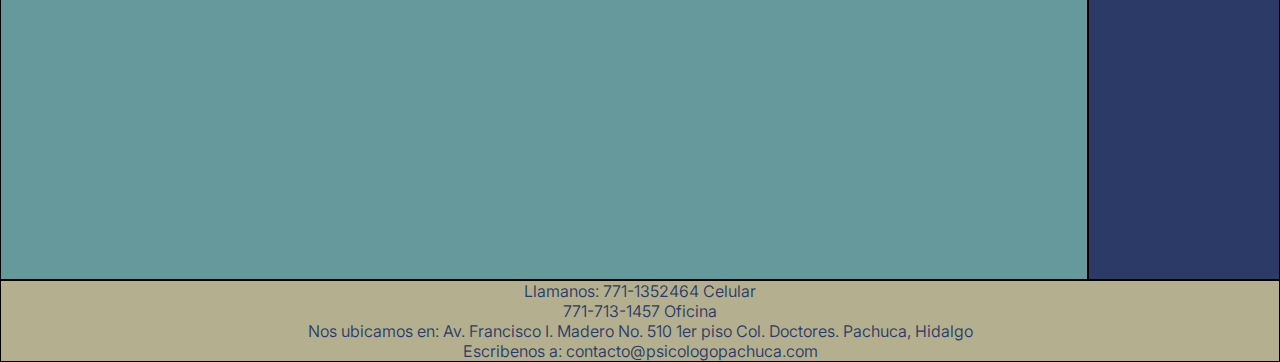
==== commit 17b7ba71: "se agrego sass, partials y variables" ====
--- a/index.html
+++ b/index.html
@@ -5,136 +5,93 @@
     <meta charset="UTF-8">
     <meta http-equiv="X-UA-Compatible" content="IE=edge">
     <meta name="viewport" content="width=device-width, initial-scale=1.0">
-    <link href="https://cdn.jsdelivr.net/npm/bootstrap@5.1.3/dist/css/bootstrap.min.css" rel="stylesheet" integrity="sha384-1BmE4kWBq78iYhFldvKuhfTAU6auU8tT94WrHftjDbrCEXSU1oBoqyl2QvZ6jIW3" crossorigin="anonymous">
     <link href="https://unpkg.com/aos@2.3.1/dist/aos.css" rel="stylesheet">
-    <link rel="stylesheet" href="./css/estilos.css">
-    <title>Inicio</title>
+    <link rel="stylesheet" href="./estilos/style.css">
+    <title>Document</title>
 </head>
 <!-- fin head -->
 <!-- inicia body -->
 <body>
-<!-- inicia header -->
-      <nav class="navbar navbar-expand-lg navbar-light navegacion">
-        <div class="container-fluid">
-            <a class="navbar-brand" href="#"></a>
-            <button class="navbar-toggler" type="button" data-bs-toggle="collapse" data-bs-target="#navbarSupportedContent" aria-controls="navbarSupportedContent" aria-expanded="false" aria-label="Toggle navigation">
-              <span class="navbar-toggler-icon"></span>
-            </button>
-              <div class="collapse navbar-collapse" id="navbarSupportedContent">
-                <ul class="navbar-nav me-auto mb-2 mb-lg-0">
-                  <li class="nav-item">
-                    <a class="nav-link active" aria-current="page" href="./index.html">Inicio</a>
-                  </li>
-                  <li class="nav-item">
-                    <a class="nav-link active" aria-current="page" href="./paginas/individual.html">Individual</a>
-                  </li>
-                  <li class="nav-item">
-                    <a class="nav-link active" aria-current="page" href="./paginas/pareja.html">Pareja</a>
-                  </li>
-                  <li class="nav-item">
-                    <a class="nav-link active" aria-current="page" href="./paginas/empresas.html">Empresas</a>
-                  </li>
-                  <li class="nav-item">
-                    <a class="nav-link active" aria-current="page" href="./paginas/escuelas.html">Escuelas</a>
-                  </li>
-                  <li class="nav-item">
-                    <a class="nav-link active" aria-current="page" href="./paginas/contactanos.html">Contáctanos</a>
-                  </li>
+    <div id="grilla">
+        <header class="border">
+            <nav id="barra" class="border">
+                <ul>
+                    <li>
+                        <a href="./index.html">Inicio</a>
+                    </li>
+                    <li>
+                        <a href="./paginas/individual.html">Individual</a>
+                    </li>
+                    <li>
+                        <a href="./paginas/pareja.html">Pareja</a>
+                    </li>
+                    <li>
+                        <a href="./paginas/empresas.html">Empresas</a>
+                    </li>
+                    <li>
+                        <a href="./paginas/escuelas.html">Escuelas</a>
+                    </li>
+                    <li>
+                        <a href="./paginas/contactanos.html">Contáctanos</a>
+                    </li>
                 </ul>
-        </div>
-      </nav>
-      <!-- fin header -->
-<!-- inicio main -->
-          <section class="container-fluid seccion1">
+            </nav>
 
-              <figure class="text-center p-5">
+        </header>
 
-                <h2>Bienvenido a Consultoria y Atención Psicológica de Hidalgo</h2>
-          
-              </figure>
+        <section id="servicios1" class="border">
+            
+            <h1 data-aos="fade-right">Bienvenido a Consultoria y Atención Psicológica de Hidalgo</h1>
 
-              <section class="container-fluid">
+            <figure>
+            <img src="./imagenes/iniciando_sesion.jpg" alt="Psicologo en sesion con su paciente" data-aos="fade-left"
+            data-aos-anchor="#example-anchor"
+            data-aos-offset="500"
+            data-aos-duration="500">
+            
+                <figcaption> Psicólogo anotando los datos de su paciente</figcaption>
 
-                <div class="row">
+            </figure>
 
-                  <div class="col-lg-6 col-md-7 col-sm-12">
-  
-                    <img data-aos="flip-left" src="./imagenes/iniciando_sesion600x400.png" class="image-fluid max-width:100% height:auto" alt="">
+            <h2 data-aos="fade-right">¿Qué es la psicoterapia?</h2>
 
-                  </div>
-  
-                  <div class="col-lg-6 col-md-5 col-sm-12">
-                    
-                    <h2 class="text-center pt-4">¿Qué es la psicoterapia?</h2>
-  
-                    <p class="text-center px-5"> La psicoterapia es un proceso de colaboración basado en la relación de una persona y un psicólogo. Como su base fundamental es el diálogo, esta te proporcionará un ambiente de apoyo que te permitirá hablar abiertamente con alguien objetivo, neutral e imparcial. </p>
-        
-                    <p class="text-center px-5">Tu psicólogo y tú trabajarán juntos para identificar y cambiar los patrones de pensamiento y comportamiento que te impiden sentirte bien.</p>
-        
-                    <p class="text-center px-5">Al concluir este proceso, no sólo habrás resuelto el problema que te trajo a la consulta, sino que, además, habrás aprendido nuevas destrezas para enfrentar con mayor efectividad cualquier desafío que pueda surgir en el futuro.</p>
-  
-                  </div>
-                </div>
-             </section>
+            <p data-aos="fade-left"> La psicoterapia es un proceso de colaboración basado en la relación de una persona y un psicólogo. Como su base fundamental es el diálogo, esta te proporcionará un ambiente de apoyo que te permitirá hablar abiertamente con alguien objetivo, neutral e imparcial. </p>
 
-          <section class="container-fluid">
+            <p data-aos="fade-left">Tu psicólogo y tú trabajarán juntos para identificar y cambiar los patrones de pensamiento y comportamiento que te impiden sentirte bien.</p>
 
-            <div class="row">
-          
-              <div class="col-lg-7 col-md-9 col-sm-12 my-3">
+            <p data-aos="fade-left">Al concluir este proceso, no sólo habrás resuelto el problema que te trajo a la consulta, sino que, además, habrás aprendido nuevas destrezas para enfrentar con mayor efectividad cualquier desafío que pueda surgir en el futuro.</p>
 
-                <div class="ratio ratio-16x9">
-                  <iframe data-aos="fade-left" src="https://www.youtube.com/embed/0W13bJzd4DE" title="YouTube video player" frameborder="0" allow="accelerometer; autoplay; clipboard-write; encrypted-media; gyroscope; picture-in-picture" allowfullscreen></iframe>
-                </div>
+        </section>
 
-              </div>
-          
-              <div class="col-lg-5 col-md-3 col-sm-12 py-4">
+        <section id="servicios2" class="border">
 
-                <p data-aos="zoom-in-up" class="text center px-5">Anuncios de google Adsense</p>
-          
-              </div>
-          
+            <div>
+                <iframe width="560" height="315" src="https://www.youtube.com/embed/0W13bJzd4DE" title="YouTube video player" frameborder="0" allow="accelerometer; autoplay; clipboard-write; encrypted-media; gyroscope; picture-in-picture" allowfullscreen data-aos="flip-left"></iframe>
             </div>
-          </section>
-<!-- fin main -->
-<!-- inicio footer -->
-          <footer class="container-fluid datos mt-4">
-
-            <div class="row">
-
-              <div class="col-lg-3 col-md-4 col-sm-12 mt-2">
-              
-                <h5>Llamanos</h5>
-                <h6>771-1352464 Celular</h6>
-                <h6>771-713-1457 Oficina</h6>
-                
-              </div>
-
-              <div class="col-lg-6 col-md-4 col-sm-12 mt-3">
-                <h5 class="text center">Nos ubicamos en:</h5>
-                <h6>Av. Francisco I. Madero No. 510 1er piso Col. Doctores. Pachuca, Hidalgo.</h6>
-
-              </div>
-
-              <div class="col-lg-3 col-md-4 col.sm-12 mt-3">
-              
-                <h5>Escribenos a:</h6>
-                <h6>contacto@psicologopachuca.com</h6>
-
-              </div>
-          </footer>
-    </div>
-<!-- fin footer -->
     
 
-    <script src="https://cdn.jsdelivr.net/npm/bootstrap@5.1.3/dist/js/bootstrap.bundle.min.js" integrity="sha384-ka7Sk0Gln4gmtz2MlQnikT1wXgYsOg+OMhuP+IlRH9sENBO0LRn5q+8nbTov4+1p" crossorigin="anonymous"></script>
+        </section>
+
+        <aside class="border">
+            <p>
+                Codigo de google ads
+
+            </p>
+
+        </aside>
+        <footer class="border">
+            <h3 id="mobile">Llamanos: 771-1352464 Celular</h3>
+            <h3 id="mobile">771-713-1457 Oficina</h3>
+            <h3 id="mobile">Nos ubicamos en: Av. Francisco I. Madero No. 510 1er piso Col. Doctores. Pachuca, Hidalgo</h3>
+            <h3 id="mobile">Escribenos a: contacto@psicologopachuca.com</h3>
+
+        </footer>
+    </div>
 
     <script src="https://unpkg.com/aos@2.3.1/dist/aos.js"></script>
-
     <script>
-      AOS.init();
-    </script>
+        AOS.init();
+      </script>
 
 </body>
 
--- a/estilos/style.css
+++ b/estilos/style.css
@@ -0,0 +1,191 @@
+@import url("https://fonts.googleapis.com/css2?family=Inter&display=swap");
+* {
+  padding: 0;
+  margin: 0;
+}
+
+#grilla {
+  display: grid;
+  grid-template-areas: "header      header" "servicios1  publicidad" "servicios2  publicidad" "footer      footer";
+  grid-template-columns: 85% 15%;
+  grid-template-rows: 1fr 1fr;
+  width: 100vw;
+  height: 100vh;
+}
+#grilla header {
+  grid-area: header;
+}
+#grilla footer {
+  grid-area: footer;
+}
+#grilla section#servicios1 {
+  grid-area: servicios1;
+}
+#grilla section#servicios2 {
+  grid-area: servicios2;
+}
+#grilla aside {
+  grid-area: publicidad;
+}
+
+header nav ul {
+  list-style-type: none;
+  text-decoration: none;
+  display: flex;
+  justify-items: center;
+  align-content: center;
+  gap: 40px;
+}
+header nav ul a {
+  text-decoration: none;
+  font-family: "Inter", sans-serif;
+  color: rgb(43, 58, 103);
+}
+
+#gradiente {
+  background-image: linear gradient to right, rgb(102, 153, 155), rgb(73, 106, 129);
+}
+#gradiente#gradiente {
+  background-image: linear-gradient(to right, rgb(102, 153, 155), rgb(73, 106, 129));
+  display: flex;
+  flex-direction: column;
+  justify-content: space-around;
+  align-items: center;
+  height: 700px;
+  width: 1 fr;
+  gap: 50px;
+  font-family: "Inter", sans-serif;
+  color: rgb(43, 58, 103);
+}
+
+.border {
+  border: 1px solid black;
+}
+
+#barra {
+  list-style-type: none;
+  text-decoration: none;
+  color: rgb(43, 58, 103);
+  background-color: rgb(179, 175, 143);
+  font-family: "Inter", sans-serif;
+  height: 80px;
+  display: grid;
+  justify-items: center;
+  align-items: center;
+}
+
+#servicios1 {
+  background-color: rgb(102, 153, 155);
+  display: flex;
+  flex-direction: column;
+  justify-content: center;
+  align-items: center;
+  height: auto;
+  gap: 50px;
+  font-family: "Inter", sans-serif;
+  color: rgb(43, 58, 103);
+}
+#servicios1 p {
+  font-family: "Inter", sans-serif;
+  font-size: large;
+}
+
+img {
+  margin-top: 40px;
+  margin-right: 100px;
+  margin-bottom: 40px;
+  margin-left: 100px;
+  border: 20px inset rgb(73, 106, 129);
+}
+
+#servicios2 {
+  background-color: rgb(102, 153, 155);
+  display: flex;
+  flex-direction: column;
+  justify-content: space-around;
+  align-items: center;
+  height: 500px;
+  gap: 50px;
+  font-family: "Inter", sans-serif;
+  color: rgb(43, 58, 103);
+}
+
+iframe {
+  margin-top: 60px;
+  margin-right: 150px;
+  margin-bottom: 60px;
+  margin-left: 150px;
+  border: 20px inset rgb(179, 175, 143);
+}
+
+#mobile {
+  color: rgb(43, 58, 103);
+  font-family: "inter", sans-serif;
+  font-size: medium;
+  font-weight: 350;
+}
+
+header nav ul {
+  list-style-type: none;
+  text-decoration: none;
+  display: flex;
+  justify-items: center;
+  align-content: center;
+  gap: 40px;
+}
+header nav ul a {
+  text-decoration: none;
+  font-family: "Inter", sans-serif;
+  color: rgb(43, 58, 103);
+}
+
+#servicios1 {
+  background-color: rgb(102, 153, 155);
+  display: flex;
+  flex-direction: column;
+  justify-content: center;
+  align-items: center;
+  height: auto;
+  gap: 50px;
+  font-family: "Inter", sans-serif;
+  color: rgb(43, 58, 103);
+}
+#servicios1 p {
+  font-family: "Inter", sans-serif;
+  font-size: large;
+  color: rgb(43, 58, 103);
+}
+
+#servicios2 {
+  background-color: rgb(102, 153, 155);
+  display: flex;
+  flex-direction: column;
+  justify-content: space-around;
+  align-items: center;
+  height: 500px;
+  gap: 50px;
+  font-family: "Inter", sans-serif;
+  color: rgb(43, 58, 103);
+}
+
+aside {
+  background-color: rgb(43, 58, 103);
+  display: flex;
+  flex-direction: column;
+  align-items: center;
+  height: 40hv;
+  border: white;
+}
+aside p {
+  color: white;
+}
+
+footer {
+  color: black;
+  background-color: rgb(179, 175, 143);
+  font-family: "Inter", sans-serif;
+  display: flex;
+  flex-direction: column;
+  align-items: center;
+  justify-content: center;
+}/*# sourceMappingURL=style.css.map */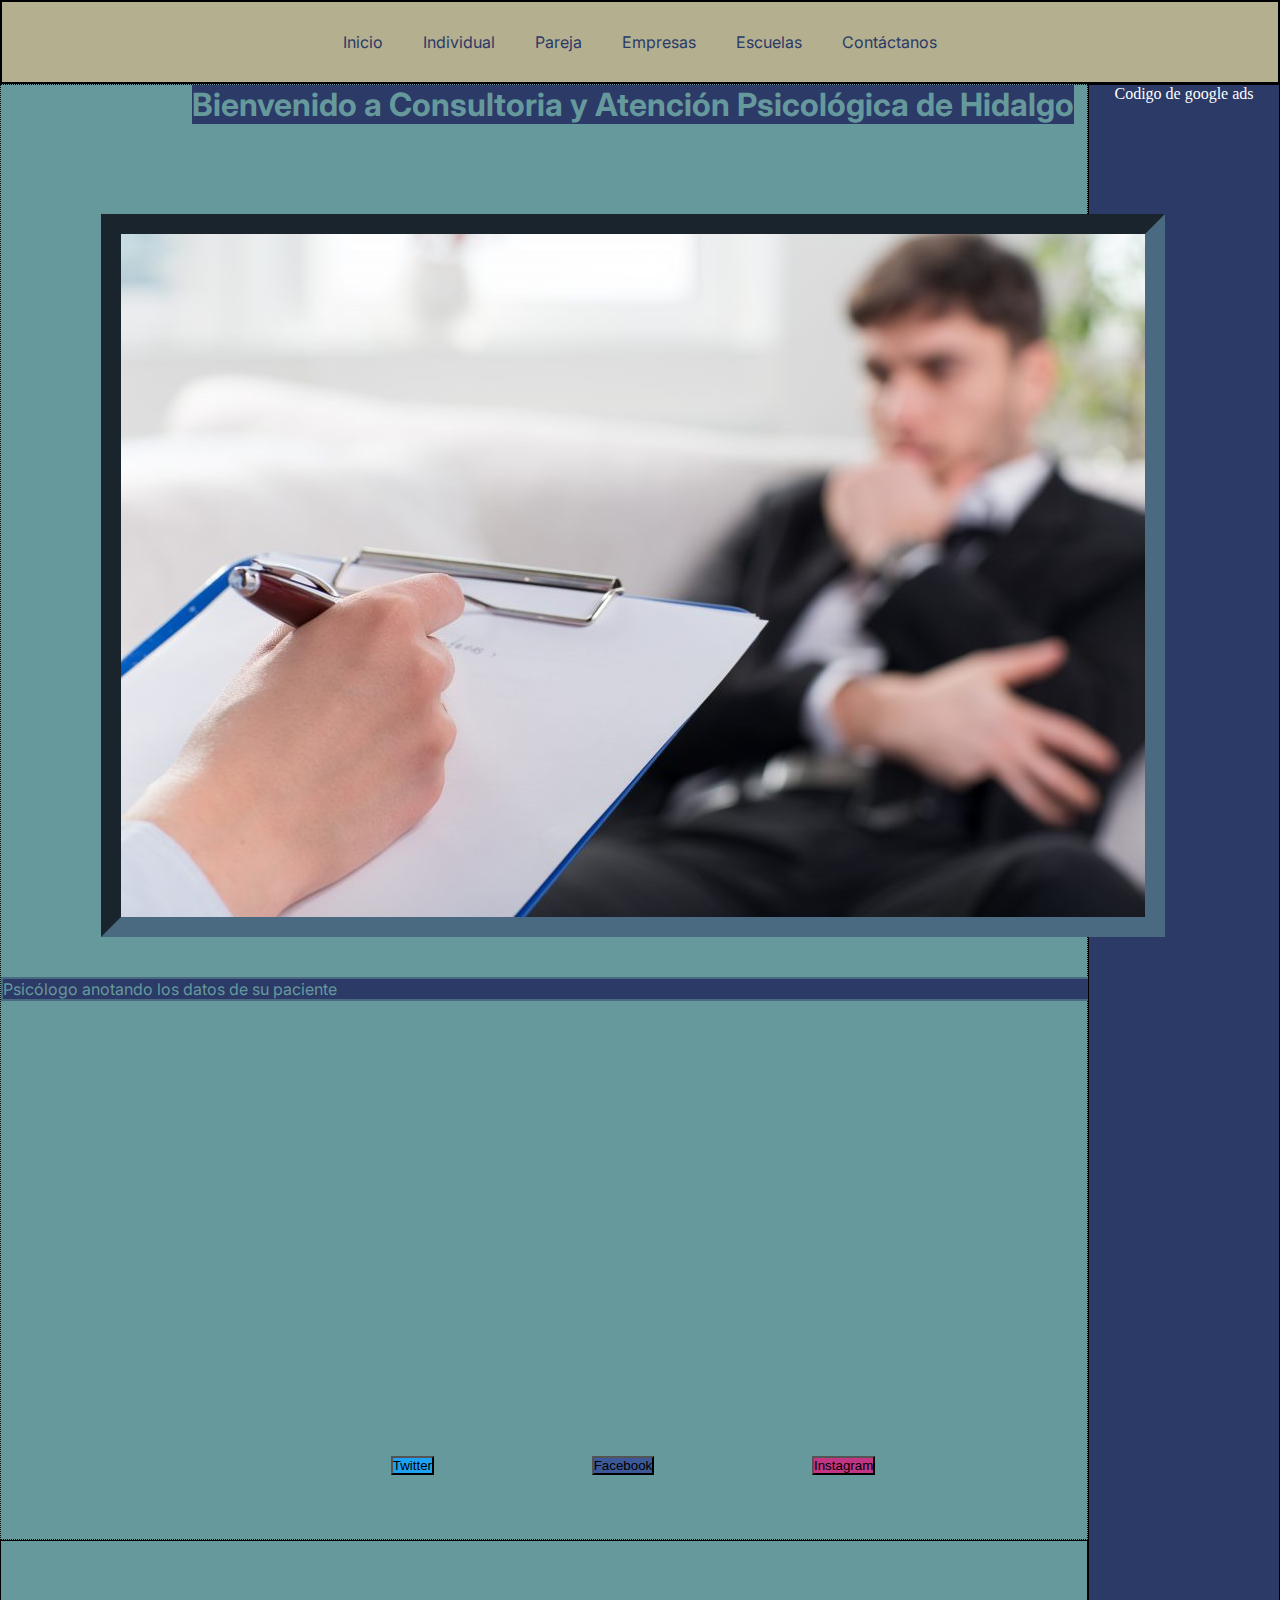
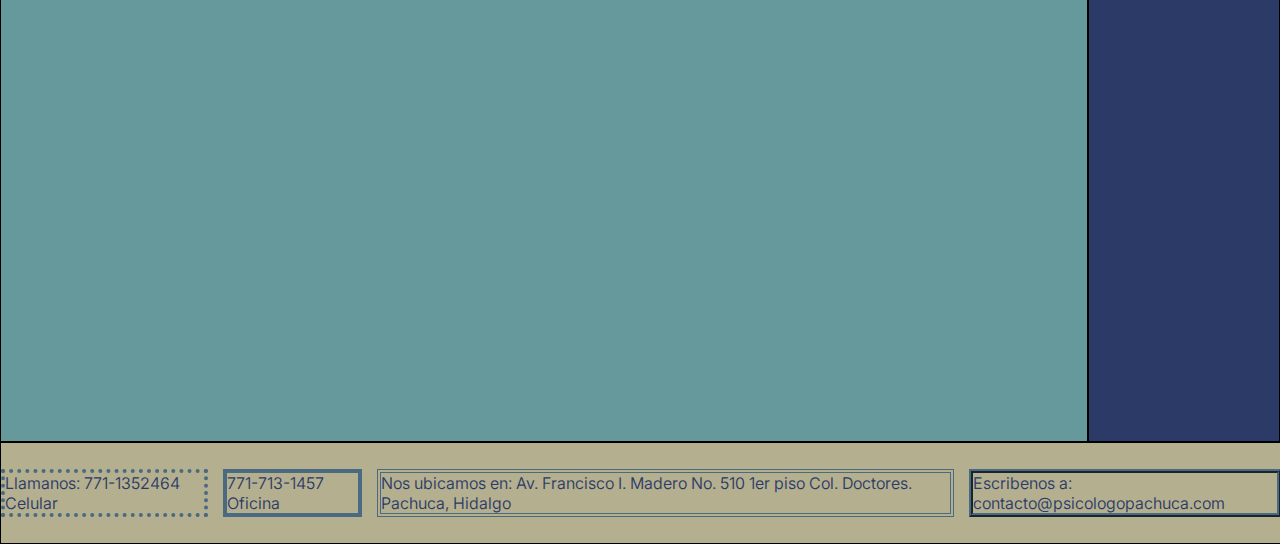
==== commit f914860a: "se realizaron cambios en el SEO y ejercicios de sass2" ====
--- a/index.html
+++ b/index.html
@@ -7,7 +7,9 @@
     <meta name="viewport" content="width=device-width, initial-scale=1.0">
     <link href="https://unpkg.com/aos@2.3.1/dist/aos.css" rel="stylesheet">
     <link rel="stylesheet" href="./estilos/style.css">
-    <title>Document</title>
+    <meta name="description" content="Consulta con el psicologo en Pachuca, Hidalgo">
+    <meta name="keywords" content="psicologo, psicoterapia, terapia psicologica, terapia individual, terapia de pareja, terapia familiar">
+    <title>Consulta con Psicologo</title>
 </head>
 <!-- fin head -->
 <!-- inicia body -->
@@ -39,27 +41,35 @@
 
         </header>
 
-        <section id="servicios1" class="border">
+        <section id="servicios1" class="border section1">
             
-            <h1 data-aos="fade-right">Bienvenido a Consultoria y Atención Psicológica de Hidalgo</h1>
-
+            
+            <h1 data-aos="fade-right" class="my_mixin">Bienvenido a Consultoria y Atención Psicológica de Hidalgo</h1>
+            
+            
             <figure>
             <img src="./imagenes/iniciando_sesion.jpg" alt="Psicologo en sesion con su paciente" data-aos="fade-left"
             data-aos-anchor="#example-anchor"
             data-aos-offset="500"
             data-aos-duration="500">
             
-                <figcaption> Psicólogo anotando los datos de su paciente</figcaption>
+                <figcaption class="my_mixin"> Psicólogo anotando los datos de su paciente</figcaption>
 
             </figure>
 
-            <h2 data-aos="fade-right">¿Qué es la psicoterapia?</h2>
+            <h2 data-aos="fade-right" class="my_mixin">¿Qué es la psicoterapia?</h2>
 
             <p data-aos="fade-left"> La psicoterapia es un proceso de colaboración basado en la relación de una persona y un psicólogo. Como su base fundamental es el diálogo, esta te proporcionará un ambiente de apoyo que te permitirá hablar abiertamente con alguien objetivo, neutral e imparcial. </p>
 
             <p data-aos="fade-left">Tu psicólogo y tú trabajarán juntos para identificar y cambiar los patrones de pensamiento y comportamiento que te impiden sentirte bien.</p>
 
             <p data-aos="fade-left">Al concluir este proceso, no sólo habrás resuelto el problema que te trajo a la consulta, sino que, además, habrás aprendido nuevas destrezas para enfrentar con mayor efectividad cualquier desafío que pueda surgir en el futuro.</p>
+
+            <div class="botones">
+                <div><input type="button" value="Twitter"class="btn--twitter" ></div>
+                <div><input type="button" value="Facebook" class="btn--facebook"></div>
+                <div><input type="button" value="Instagram" class="btn--instagram"></div>
+            </div>
 
         </section>
 
@@ -80,11 +90,10 @@
 
         </aside>
         <footer class="border">
-            <h3 id="mobile">Llamanos: 771-1352464 Celular</h3>
-            <h3 id="mobile">771-713-1457 Oficina</h3>
-            <h3 id="mobile">Nos ubicamos en: Av. Francisco I. Madero No. 510 1er piso Col. Doctores. Pachuca, Hidalgo</h3>
-            <h3 id="mobile">Escribenos a: contacto@psicologopachuca.com</h3>
-
+            <h3 class="marco--1" id="mobile">Llamanos: 771-1352464 Celular</h3>
+            <h3 class="marco--2" id="mobile">771-713-1457 Oficina</h3>
+            <h3 class="marco--3" id="mobile">Nos ubicamos en: Av. Francisco I. Madero No. 510 1er piso Col. Doctores. Pachuca, Hidalgo</h3>
+            <h3 class="marco--4"  id="mobile">Escribenos a: contacto@psicologopachuca.com</h3>
         </footer>
     </div>
 
--- a/estilos/style.css
+++ b/estilos/style.css
@@ -15,17 +15,17 @@
 #grilla header {
   grid-area: header;
 }
+#grilla section#servicios1 {
+  grid-area: servicios1;
+}
+#grilla section#servicios2 {
+  grid-area: servicios2;
+}
+#grilla aside {
+  grid-area: publicidad;
+}
 #grilla footer {
   grid-area: footer;
-}
-#grilla section#servicios1 {
-  grid-area: servicios1;
-}
-#grilla section#servicios2 {
-  grid-area: servicios2;
-}
-#grilla aside {
-  grid-area: publicidad;
 }
 
 header nav ul {
@@ -141,19 +141,48 @@
 
 #servicios1 {
   background-color: rgb(102, 153, 155);
-  display: flex;
-  flex-direction: column;
+  display: grid;
+  grid-template-columns: 2 fr, 2 fr;
+  grid-template-rows: 2 fr, 2 fr;
+  justify-items: center;
+  align-items: center;
+  justify-content: space-evenly;
+  align-content: center;
+  gap: 50px;
+  font-family: "Inter", sans-serif;
+  color: rgb(43, 58, 103);
+  border-color: black 2 px;
+  border-style: dotted;
+}
+#servicios1 h1 {
+  display: grid;
+  grid-column: 100%;
+  grid-row: 50%;
   justify-content: center;
-  align-items: center;
-  height: auto;
-  gap: 50px;
-  font-family: "Inter", sans-serif;
-  color: rgb(43, 58, 103);
+  align-content: center;
+  border: 4px;
+  border-color: aqua;
 }
 #servicios1 p {
+  display: grid;
   font-family: "Inter", sans-serif;
   font-size: large;
   color: rgb(43, 58, 103);
+  justify-self: center;
+  align-self: center;
+}
+#servicios1 img {
+  display: grid;
+  justify-self: center;
+  align-self: center;
+}
+#servicios1 .botones {
+  display: flex;
+  flex-direction: row;
+  justify-content: space-evenly;
+  align-items: center;
+  height: 150px;
+  width: 800px;
 }
 
 #servicios2 {
@@ -185,7 +214,66 @@
   background-color: rgb(179, 175, 143);
   font-family: "Inter", sans-serif;
   display: flex;
-  flex-direction: column;
-  align-items: center;
-  justify-content: center;
+  flex-direction: row;
+  justify-content: space-around;
+  align-items: center;
+  flex-basis: auto;
+  gap: 15px;
+  width: 100vw;
+  height: 100px;
+}
+footer h3 {
+  align-self: center;
+}
+
+/*maps*/
+.btn--twitter {
+  background-color: #1DA1F2;
+}
+
+.btn--facebook {
+  background-color: #3b5998;
+}
+
+.btn--instagram {
+  background-color: #C13584;
+}
+
+/*Extend*/
+.marco, .marco--4, .marco--3, .marco--2, .marco--1 {
+  font-family: "Inter", sans-serif;
+  font-weight: bold;
+}
+
+.marco--1 {
+  border-color: #496A81;
+  border-width: 4px;
+  border-style: dotted;
+}
+
+.marco--2 {
+  border-color: #496A81;
+  border-width: 4px;
+  border-style: solid;
+}
+
+.marco--3 {
+  border-color: #496A81;
+  border-width: 4px;
+  border-style: double;
+}
+
+.marco--4 {
+  border-color: #496A81;
+  border-width: 4px;
+  border-style: ridge;
+}
+
+/*Mixin*/
+.my_mixin {
+  border-color: #496A81;
+  border-width: 2px;
+  border-style: double;
+  background-color: rgb(43, 58, 103);
+  color: rgb(102, 153, 155);
 }/*# sourceMappingURL=style.css.map */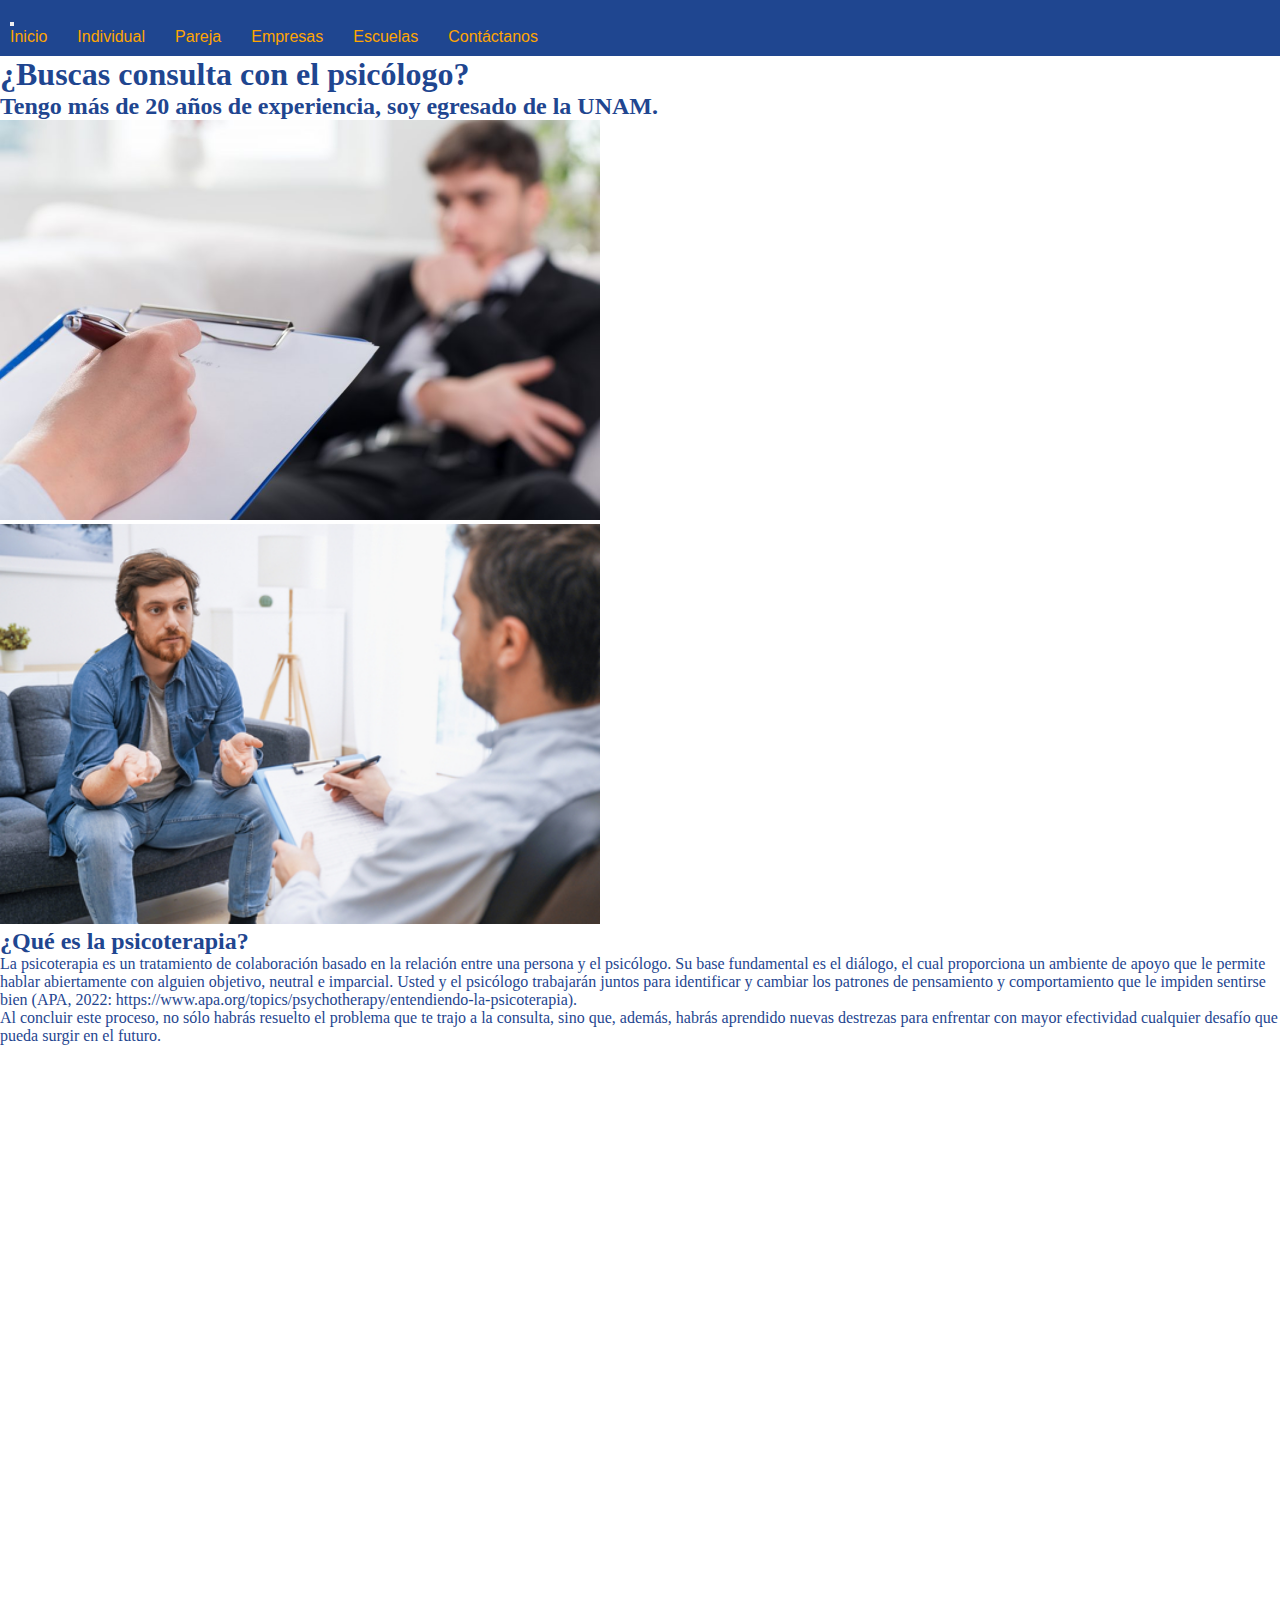
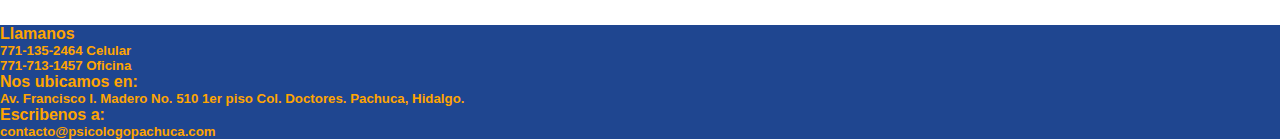
==== commit 7a548be6: "archivos para tercera entrega de desafio" ====
--- a/index.html
+++ b/index.html
@@ -5,102 +5,170 @@
     <meta charset="UTF-8">
     <meta http-equiv="X-UA-Compatible" content="IE=edge">
     <meta name="viewport" content="width=device-width, initial-scale=1.0">
+    <link href="https://cdn.jsdelivr.net/npm/bootstrap@5.1.3/dist/css/bootstrap.min.css" rel="stylesheet" integrity="sha384-1BmE4kWBq78iYhFldvKuhfTAU6auU8tT94WrHftjDbrCEXSU1oBoqyl2QvZ6jIW3" crossorigin="anonymous">
     <link href="https://unpkg.com/aos@2.3.1/dist/aos.css" rel="stylesheet">
+    <script data-ad-client="ca-pub-1436529334897862" async src="https://pagead2.googlesyndication.com/pagead/js/adsbygoogle.js"></script>
     <link rel="stylesheet" href="./estilos/style.css">
-    <meta name="description" content="Consulta con el psicologo en Pachuca, Hidalgo">
-    <meta name="keywords" content="psicologo, psicoterapia, terapia psicologica, terapia individual, terapia de pareja, terapia familiar">
-    <title>Consulta con Psicologo</title>
+    <meta name="description" content="Consulta con el psicologo en Pachuca, y todo el estado de Hidalgo">
+    <meta name="keywords" content="psicologo, psicoterapia, terapia psicologica, terapia individual, terapia de pareja, terapia familiar, psicologo en Hidalgo, psicologo en Pachuca">
+    <title>Inicio</title>
 </head>
 <!-- fin head -->
 <!-- inicia body -->
 <body>
-    <div id="grilla">
-        <header class="border">
-            <nav id="barra" class="border">
-                <ul>
-                    <li>
-                        <a href="./index.html">Inicio</a>
-                    </li>
-                    <li>
-                        <a href="./paginas/individual.html">Individual</a>
-                    </li>
-                    <li>
-                        <a href="./paginas/pareja.html">Pareja</a>
-                    </li>
-                    <li>
-                        <a href="./paginas/empresas.html">Empresas</a>
-                    </li>
-                    <li>
-                        <a href="./paginas/escuelas.html">Escuelas</a>
-                    </li>
-                    <li>
-                        <a href="./paginas/contactanos.html">Contáctanos</a>
-                    </li>
+<!-- inicia header -->
+      <nav class="navbar navbar-expand-lg navbar-light navegacion">
+        <div class="container-fluid">
+            <a class="navbar-brand" href="#"></a>
+            <button class="navbar-toggler" type="button" data-bs-toggle="collapse" data-bs-target="#navbarSupportedContent" aria-controls="navbarSupportedContent" aria-expanded="false" aria-label="Toggle navigation">
+              <span class="navbar-toggler-icon"></span>
+            </button>
+              <div class="collapse navbar-collapse" id="navbarSupportedContent">
+                <ul class="navbar-nav me-auto mb-2 mb-lg-0">
+                  <li class="nav-item">
+                    <a class="nav-link active text-warning" aria-current="page" href="./index.html">Inicio</a>
+                  </li>
+                  <li class="nav-item">
+                    <a class="nav-link active text-warning" aria-current="page" href="./paginas/individual.html">Individual</a>
+                  </li>
+                  <li class="nav-item">
+                    <a class="nav-link active text-warning" aria-current="page" href="./paginas/pareja.html">Pareja</a>
+                  </li>
+                  <li class="nav-item">
+                    <a class="nav-link active text-warning" aria-current="page" href="./paginas/empresas.html">Empresas</a>
+                  </li>
+                  <li class="nav-item">
+                    <a class="nav-link active text-warning" aria-current="page" href="./paginas/escuelas.html">Escuelas</a>
+                  </li>
+                  <li class="nav-item">
+                    <a class="nav-link active text-warning" aria-current="page" href="./paginas/contactanos.html">Contáctanos</a>
+                  </li>
                 </ul>
-            </nav>
+        </div>
+      </nav>
+      <!-- fin header -->
+<!-- inicio main -->
+          <section class="container-fluid">
 
-        </header>
+              <figure class="text-center p-5">
 
-        <section id="servicios1" class="border section1">
-            
-            
-            <h1 data-aos="fade-right" class="my_mixin">Bienvenido a Consultoria y Atención Psicológica de Hidalgo</h1>
-            
-            
-            <figure>
-            <img src="./imagenes/iniciando_sesion.jpg" alt="Psicologo en sesion con su paciente" data-aos="fade-left"
-            data-aos-anchor="#example-anchor"
-            data-aos-offset="500"
-            data-aos-duration="500">
-            
-                <figcaption class="my_mixin"> Psicólogo anotando los datos de su paciente</figcaption>
+                <h1>¿Buscas consulta con el psicólogo?</h1>
 
-            </figure>
+                <h2>Tengo más de 20 años de experiencia, soy egresado de la UNAM.</h2>
+          
+              </figure>
 
-            <h2 data-aos="fade-right" class="my_mixin">¿Qué es la psicoterapia?</h2>
+              <section class="container-fluid">
 
-            <p data-aos="fade-left"> La psicoterapia es un proceso de colaboración basado en la relación de una persona y un psicólogo. Como su base fundamental es el diálogo, esta te proporcionará un ambiente de apoyo que te permitirá hablar abiertamente con alguien objetivo, neutral e imparcial. </p>
+                <div class="row">
 
-            <p data-aos="fade-left">Tu psicólogo y tú trabajarán juntos para identificar y cambiar los patrones de pensamiento y comportamiento que te impiden sentirte bien.</p>
+                  <div class="col-lg-12 col-md-12 col-sm-12">
 
-            <p data-aos="fade-left">Al concluir este proceso, no sólo habrás resuelto el problema que te trajo a la consulta, sino que, además, habrás aprendido nuevas destrezas para enfrentar con mayor efectividad cualquier desafío que pueda surgir en el futuro.</p>
+                    <img src="./imagenes/iniciando_sesion600x400.png" class="mx-auto d-block w-75 mb-5" alt="...">
 
-            <div class="botones">
-                <div><input type="button" value="Twitter"class="btn--twitter" ></div>
-                <div><input type="button" value="Facebook" class="btn--facebook"></div>
-                <div><input type="button" value="Instagram" class="btn--instagram"></div>
+                  </div>
+                </div>
+
+              </section>
+
+              <section class="container-fluid">
+
+                <div class="row d-flex align-items-center">
+
+                    <div class="col-lg-7 col-md-7 col-sm-12">
+  
+                      <img data-aos="flip-left" src="./imagenes/sesion_en_consultorio600x400.png" class="img-fluid height:auto w-100 p-5" alt="">
+
+                    </div>
+  
+                    <div class="col-lg-5 col-md-5 col-sm-12">
+                    
+                      <h2 class="text-center m-4">¿Qué es la psicoterapia?</h2>
+  
+                      <p class="h5 text-center p-5">La psicoterapia es un tratamiento de colaboración basado en la relación entre una persona y el psicólogo. Su base fundamental es el diálogo, el cual proporciona un ambiente de apoyo que le permite hablar abiertamente con alguien objetivo, neutral e imparcial. Usted y el psicólogo trabajarán juntos para identificar y cambiar los patrones de pensamiento y comportamiento que le impiden sentirse bien (APA, 2022: https://www.apa.org/topics/psychotherapy/entendiendo-la-psicoterapia).</p>
+  
+                    </div>
+                </div>
+             </section>
+
+             <section class="container-fluid">
+
+              <div class="row d-flex align-items-center justify-content-between">
+
+                <div class="col-lg-6 col-md-5 col-sm-12">
+
+                  <p class="h5 text-center p-5">Al concluir este proceso, no sólo habrás resuelto el problema que te trajo a la consulta, sino que, además, habrás aprendido nuevas destrezas para enfrentar con mayor efectividad cualquier desafío que pueda surgir en el futuro.</p>
+
+                </div>  
+
+                <div class="col-lg-6 col-md-7 col-sm-12">
+
+                    <img data-aos="flip-left" src="./imagenes/consulta_en_pandemia600x4400.png" class="img-fluid height:auto w-100 pt-5" alt="">
+  
+                </div>
+
+                </div>
+              </div>
+           </section>
+
+          <section class="container-fluid">
+
+            <div class="row d-flex align-items-center justify-content-center">
+          
+              <div class="col-lg-6 col-md-9 col-sm-12 my-3">
+
+                <div class="ratio ratio-16x9">
+                  <iframe data-aos="fade-left" src="https://www.youtube.com/embed/0W13bJzd4DE" title="YouTube video player" frameborder="0" allow="accelerometer; autoplay; clipboard-write; encrypted-media; gyroscope; picture-in-picture" allowfullscreen></iframe>
+                </div>
+
+              </div>
+          
+              <div class="col-lg-6 col-md-3 col-sm-12 py-4">
+
+                <h3 data-aos="zoom-in-up" class="text center px-5">Google Adsense</h3>
+          
+              </div>
+          
             </div>
+          </section>
+<!-- fin main -->
+<!-- inicio footer -->
+          <footer class="container-fluid datos mt-5">
 
-        </section>
+            <div class="row d-flex align-items-center justify-content-evenly">
 
-        <section id="servicios2" class="border">
+              <div class="col-lg-3 col-md-4 col-sm-12 mt-2">
+              
+                <h4>Llamanos</h4>
+                <h5>771-135-2464 Celular</h5>
+                <h5>771-713-1457 Oficina</h5>
+                
+              </div>
 
-            <div>
-                <iframe width="560" height="315" src="https://www.youtube.com/embed/0W13bJzd4DE" title="YouTube video player" frameborder="0" allow="accelerometer; autoplay; clipboard-write; encrypted-media; gyroscope; picture-in-picture" allowfullscreen data-aos="flip-left"></iframe>
-            </div>
+              <div class="col-lg-6 col-md-4 col-sm-12 mt-3">
+                <h4 class="text center">Nos ubicamos en:</h4>
+                <h5>Av. Francisco I. Madero No. 510 1er piso Col. Doctores. Pachuca, Hidalgo.</h5>
+
+              </div>
+
+              <div class="col-lg-3 col-md-4 col.sm-12 mt-3">
+              
+                <h4>Escribenos a:</h4>
+                <h5>contacto@psicologopachuca.com</h5>
+
+              </div>
+          </footer>
+    </div>
+<!-- fin footer -->
     
 
-        </section>
-
-        <aside class="border">
-            <p>
-                Codigo de google ads
-
-            </p>
-
-        </aside>
-        <footer class="border">
-            <h3 class="marco--1" id="mobile">Llamanos: 771-1352464 Celular</h3>
-            <h3 class="marco--2" id="mobile">771-713-1457 Oficina</h3>
-            <h3 class="marco--3" id="mobile">Nos ubicamos en: Av. Francisco I. Madero No. 510 1er piso Col. Doctores. Pachuca, Hidalgo</h3>
-            <h3 class="marco--4"  id="mobile">Escribenos a: contacto@psicologopachuca.com</h3>
-        </footer>
-    </div>
+    <script src="https://cdn.jsdelivr.net/npm/bootstrap@5.1.3/dist/js/bootstrap.bundle.min.js" integrity="sha384-ka7Sk0Gln4gmtz2MlQnikT1wXgYsOg+OMhuP+IlRH9sENBO0LRn5q+8nbTov4+1p" crossorigin="anonymous"></script>
 
     <script src="https://unpkg.com/aos@2.3.1/dist/aos.js"></script>
+
     <script>
-        AOS.init();
-      </script>
+      AOS.init();
+    </script>
 
 </body>
 
--- a/estilos/style.css
+++ b/estilos/style.css
@@ -1,279 +1,305 @@
-@import url("https://fonts.googleapis.com/css2?family=Inter&display=swap");
 * {
+  margin: 0;
   padding: 0;
-  margin: 0;
-}
-
-#grilla {
-  display: grid;
-  grid-template-areas: "header      header" "servicios1  publicidad" "servicios2  publicidad" "footer      footer";
-  grid-template-columns: 85% 15%;
-  grid-template-rows: 1fr 1fr;
+}
+
+#body {
   width: 100vw;
   height: 100vh;
-}
-#grilla header {
-  grid-area: header;
-}
-#grilla section#servicios1 {
-  grid-area: servicios1;
-}
-#grilla section#servicios2 {
-  grid-area: servicios2;
-}
-#grilla aside {
-  grid-area: publicidad;
-}
-#grilla footer {
-  grid-area: footer;
-}
-
-header nav ul {
-  list-style-type: none;
+  display: grid;
+  grid-template-rows: 1fr 2fr 1fr;
+  grid-template-columns: 1fr;
+  grid-template-areas: "header" "main" "footer";
+}
+
+.menuContainer {
+  background-color: #1F4690;
+}
+
+.menu {
+  width: auto;
+  display: flex;
+}
+
+a {
   text-decoration: none;
-  display: flex;
-  justify-items: center;
-  align-content: center;
-  gap: 40px;
-}
-header nav ul a {
+}
+
+nav {
+  padding: 10px;
+  display: flex;
+  justify-content: start;
+  height: auto;
+}
+nav ul {
+  width: auto;
+  display: flex;
+  gap: 30px;
+  align-items: center;
+  flex-wrap: wrap;
   text-decoration: none;
+  list-style: none;
+}
+nav a {
+  list-style: none;
+}
+
+#header {
+  background-color: #1F4690;
+  grid-area: "header";
+}
+#header ul {
+  display: flex;
+  gap: 30px;
+  align-items: center;
+  text-decoration: none;
+  list-style: none;
+}
+
+.navegacion {
+  background-color: #1F4690;
   font-family: "Inter", sans-serif;
-  color: rgb(43, 58, 103);
-}
-
-#gradiente {
-  background-image: linear gradient to right, rgb(102, 153, 155), rgb(73, 106, 129);
-}
-#gradiente#gradiente {
-  background-image: linear-gradient(to right, rgb(102, 153, 155), rgb(73, 106, 129));
+}
+
+a {
+  color: #FFA500;
+}
+
+li {
+  color: #FFA500;
+}
+
+.elementos {
+  color: #FFA500;
+}
+
+h1 {
+  color: #1F4690;
+}
+
+h2 {
+  color: #1F4690;
+}
+
+h3 {
+  color: #1F4690;
+}
+
+p {
+  color: #1F4690;
+}
+
+.sectionContainer1 {
   display: flex;
   flex-direction: column;
-  justify-content: space-around;
-  align-items: center;
-  height: 700px;
-  width: 1 fr;
-  gap: 50px;
-  font-family: "Inter", sans-serif;
-  color: rgb(43, 58, 103);
-}
-
-.border {
-  border: 1px solid black;
-}
-
-#barra {
-  list-style-type: none;
-  text-decoration: none;
-  color: rgb(43, 58, 103);
-  background-color: rgb(179, 175, 143);
-  font-family: "Inter", sans-serif;
-  height: 80px;
-  display: grid;
-  justify-items: center;
-  align-items: center;
-}
-
-#servicios1 {
-  background-color: rgb(102, 153, 155);
+}
+.sectionContainer1 .section1 {
+  width: auto;
   display: flex;
   flex-direction: column;
   justify-content: center;
-  align-items: center;
-  height: auto;
-  gap: 50px;
+  align-content: center;
+  align-items: center;
+  flex-wrap: wrap;
+  gap: 80px;
+  padding: 40px 30px 30px 40px;
+}
+.sectionContainer1 .section1 .banner1 {
+  height: 550px;
+  width: 1000px;
+}
+
+.sectionContainer2 {
+  max-width: auto;
+  height: 700px;
+  display: flex;
+}
+.sectionContainer2 .section3 {
+  display: flex;
+  flex-direction: row;
+  justify-content: space-between;
+  align-content: center;
+  align-items: center;
+  gap: 500px;
+  margin: 40px 60px 40px 60px;
+  padding: 40px 60px 40px 60px;
+}
+.sectionContainer2 .section3 .contenido1 {
+  color: #1F4690;
+  font-family: Verdana, Geneva, Tahoma, sans-serif;
+  font-size: 22px;
+}
+
+.sectionContainer3 {
+  max-width: auto;
+  height: 700px;
+  display: flex;
+}
+.sectionContainer3 .section4 {
+  display: flex;
+  flex-direction: row;
+  justify-content: space-between;
+  align-content: center;
+  align-items: center;
+  flex-wrap: nowrap;
+  gap: 500px;
+  margin: 40px 60px 40px 60px;
+  padding: 40px 60px 40px 60px;
+}
+.sectionContainer3 .section4 li {
+  color: #1F4690;
+  font-family: Verdana, Geneva, Tahoma, sans-serif;
+  font-size: 22px;
+  list-style: none;
+}
+.sectionContainer3 .section4 #titulo {
+  font-weight: bold;
+}
+
+.sectionContainer4 {
+  max-width: auto;
+  height: 700px;
+  display: flex;
+}
+.sectionContainer4 .section5 {
+  display: flex;
+  flex-direction: row;
+  justify-content: end;
+  align-content: center;
+  align-items: center;
+  flex-wrap: nowrap;
+  gap: 700px;
+  margin: 40px 40px 40px 60px;
+  padding: 40px 50px 40px 60px;
+}
+.sectionContainer4 .section5 .contenido2 {
+  color: #1F4690;
+  font-family: Verdana, Geneva, Tahoma, sans-serif;
+  font-size: 22px;
+}
+
+#main {
+  width: 100%;
+  grid-area: "main";
+}
+#main #encabezado {
+  width: 100%;
+  display: flex;
+  flex-direction: column;
+  justify-content: center;
+  align-content: center;
+  align-items: center;
+  gap: 30px;
+}
+#main #encabezado #titulares {
+  display: flex;
+  flex-direction: column;
+  justify-content: center;
+  align-items: center;
+  flex-wrap: wrap;
+  gap: 40px;
+  padding: 60px;
+}
+#main #encabezado #bannerGrid {
+  height: 600px;
+  width: 900px;
+  margin-bottom: 80px;
+}
+#main #section1 {
+  width: 100%;
+  display: flex;
+  flex-direction: row;
+  justify-content: space-evenly;
+  align-items: center;
+  gap: 400px;
+  padding: 40px 100px 40px 60px;
+  color: #1F4690;
+  font-family: Verdana, Geneva, Tahoma, sans-serif;
+  font-size: 20px;
+}
+#main #section1 #evaluacion {
+  width: 700px;
+  height: 500px;
+}
+#main #section2 {
+  width: 100%;
+  display: flex;
+  flex-direction: row;
+  justify-content: space-between;
+  align-items: center;
+  gap: 200px;
+  padding: 40px 100px 60px 30px;
+}
+#main #section2 li {
+  color: #1F4690;
+  font-family: Verdana, Geneva, Tahoma, sans-serif;
+  font-size: 20px;
+  list-style: none;
+}
+#main #section2 #imagenEscuelas {
+  width: 700px;
+  height: 500px;
+}
+#main #section3 {
+  width: 100%;
+  display: flex;
+  justify-content: space-between;
+  align-items: center;
+  align-self: center;
+  padding: 40px 400px 60px 60px;
+  gap: 40x;
+}
+
+.datos {
+  background-color: #1F4690;
   font-family: "Inter", sans-serif;
-  color: rgb(43, 58, 103);
-}
-#servicios1 p {
-  font-family: "Inter", sans-serif;
-  font-size: large;
-}
-
-img {
-  margin-top: 40px;
-  margin-right: 100px;
-  margin-bottom: 40px;
-  margin-left: 100px;
-  border: 20px inset rgb(73, 106, 129);
-}
-
-#servicios2 {
-  background-color: rgb(102, 153, 155);
-  display: flex;
-  flex-direction: column;
+}
+
+h4 {
+  color: #FFA500;
+}
+
+h5 {
+  color: #FFA500;
+}
+
+h6 {
+  color: #FFA500;
+}
+
+.footerContainer {
+  max-width: auto;
+  height: 150px;
+  display: flex;
+  flex-direction: row;
   justify-content: space-around;
   align-items: center;
-  height: 500px;
-  gap: 50px;
-  font-family: "Inter", sans-serif;
-  color: rgb(43, 58, 103);
-}
-
-iframe {
-  margin-top: 60px;
-  margin-right: 150px;
-  margin-bottom: 60px;
-  margin-left: 150px;
-  border: 20px inset rgb(179, 175, 143);
-}
-
-#mobile {
-  color: rgb(43, 58, 103);
-  font-family: "inter", sans-serif;
-  font-size: medium;
-  font-weight: 350;
-}
-
-header nav ul {
-  list-style-type: none;
-  text-decoration: none;
-  display: flex;
+  flex-wrap: wrap;
+  background-color: #1F4690;
+  font-family: Verdana, Geneva, Tahoma, sans-serif;
+  font-size: 26px;
+}
+.footerContainer #footer1 {
+  display: flex;
+  flex-direction: row;
+  justify-content: space-around;
+  align-content: center;
+  align-items: center;
+  flex-wrap: wrap;
+  gap: 30px;
+}
+
+#footerEscuelas {
+  width: 100%;
+  background-color: #1F4690;
+  grid-area: "footer";
+  display: grid;
+  grid-template-columns: 1fr 1fr 1fr;
+  grid-template-rows: 1fr;
+  grid-template-areas: "telefonos ubicacion email";
+  gap: 30px;
   justify-items: center;
-  align-content: center;
-  gap: 40px;
-}
-header nav ul a {
-  text-decoration: none;
-  font-family: "Inter", sans-serif;
-  color: rgb(43, 58, 103);
-}
-
-#servicios1 {
-  background-color: rgb(102, 153, 155);
-  display: grid;
-  grid-template-columns: 2 fr, 2 fr;
-  grid-template-rows: 2 fr, 2 fr;
-  justify-items: center;
-  align-items: center;
-  justify-content: space-evenly;
-  align-content: center;
-  gap: 50px;
-  font-family: "Inter", sans-serif;
-  color: rgb(43, 58, 103);
-  border-color: black 2 px;
-  border-style: dotted;
-}
-#servicios1 h1 {
-  display: grid;
-  grid-column: 100%;
-  grid-row: 50%;
-  justify-content: center;
-  align-content: center;
-  border: 4px;
-  border-color: aqua;
-}
-#servicios1 p {
-  display: grid;
-  font-family: "Inter", sans-serif;
-  font-size: large;
-  color: rgb(43, 58, 103);
-  justify-self: center;
-  align-self: center;
-}
-#servicios1 img {
-  display: grid;
-  justify-self: center;
-  align-self: center;
-}
-#servicios1 .botones {
-  display: flex;
-  flex-direction: row;
-  justify-content: space-evenly;
-  align-items: center;
-  height: 150px;
-  width: 800px;
-}
-
-#servicios2 {
-  background-color: rgb(102, 153, 155);
-  display: flex;
-  flex-direction: column;
-  justify-content: space-around;
-  align-items: center;
-  height: 500px;
-  gap: 50px;
-  font-family: "Inter", sans-serif;
-  color: rgb(43, 58, 103);
-}
-
-aside {
-  background-color: rgb(43, 58, 103);
-  display: flex;
-  flex-direction: column;
-  align-items: center;
-  height: 40hv;
-  border: white;
-}
-aside p {
-  color: white;
-}
-
-footer {
-  color: black;
-  background-color: rgb(179, 175, 143);
-  font-family: "Inter", sans-serif;
-  display: flex;
-  flex-direction: row;
-  justify-content: space-around;
-  align-items: center;
-  flex-basis: auto;
-  gap: 15px;
-  width: 100vw;
-  height: 100px;
-}
-footer h3 {
-  align-self: center;
-}
-
-/*maps*/
-.btn--twitter {
-  background-color: #1DA1F2;
-}
-
-.btn--facebook {
-  background-color: #3b5998;
-}
-
-.btn--instagram {
-  background-color: #C13584;
-}
-
-/*Extend*/
-.marco, .marco--4, .marco--3, .marco--2, .marco--1 {
-  font-family: "Inter", sans-serif;
-  font-weight: bold;
-}
-
-.marco--1 {
-  border-color: #496A81;
-  border-width: 4px;
-  border-style: dotted;
-}
-
-.marco--2 {
-  border-color: #496A81;
-  border-width: 4px;
-  border-style: solid;
-}
-
-.marco--3 {
-  border-color: #496A81;
-  border-width: 4px;
-  border-style: double;
-}
-
-.marco--4 {
-  border-color: #496A81;
-  border-width: 4px;
-  border-style: ridge;
-}
-
-/*Mixin*/
-.my_mixin {
-  border-color: #496A81;
-  border-width: 2px;
-  border-style: double;
-  background-color: rgb(43, 58, 103);
-  color: rgb(102, 153, 155);
+  align-items: center;
+  font-family: Verdana, Geneva, Tahoma, sans-serif;
+  font-size: 20px;
 }/*# sourceMappingURL=style.css.map */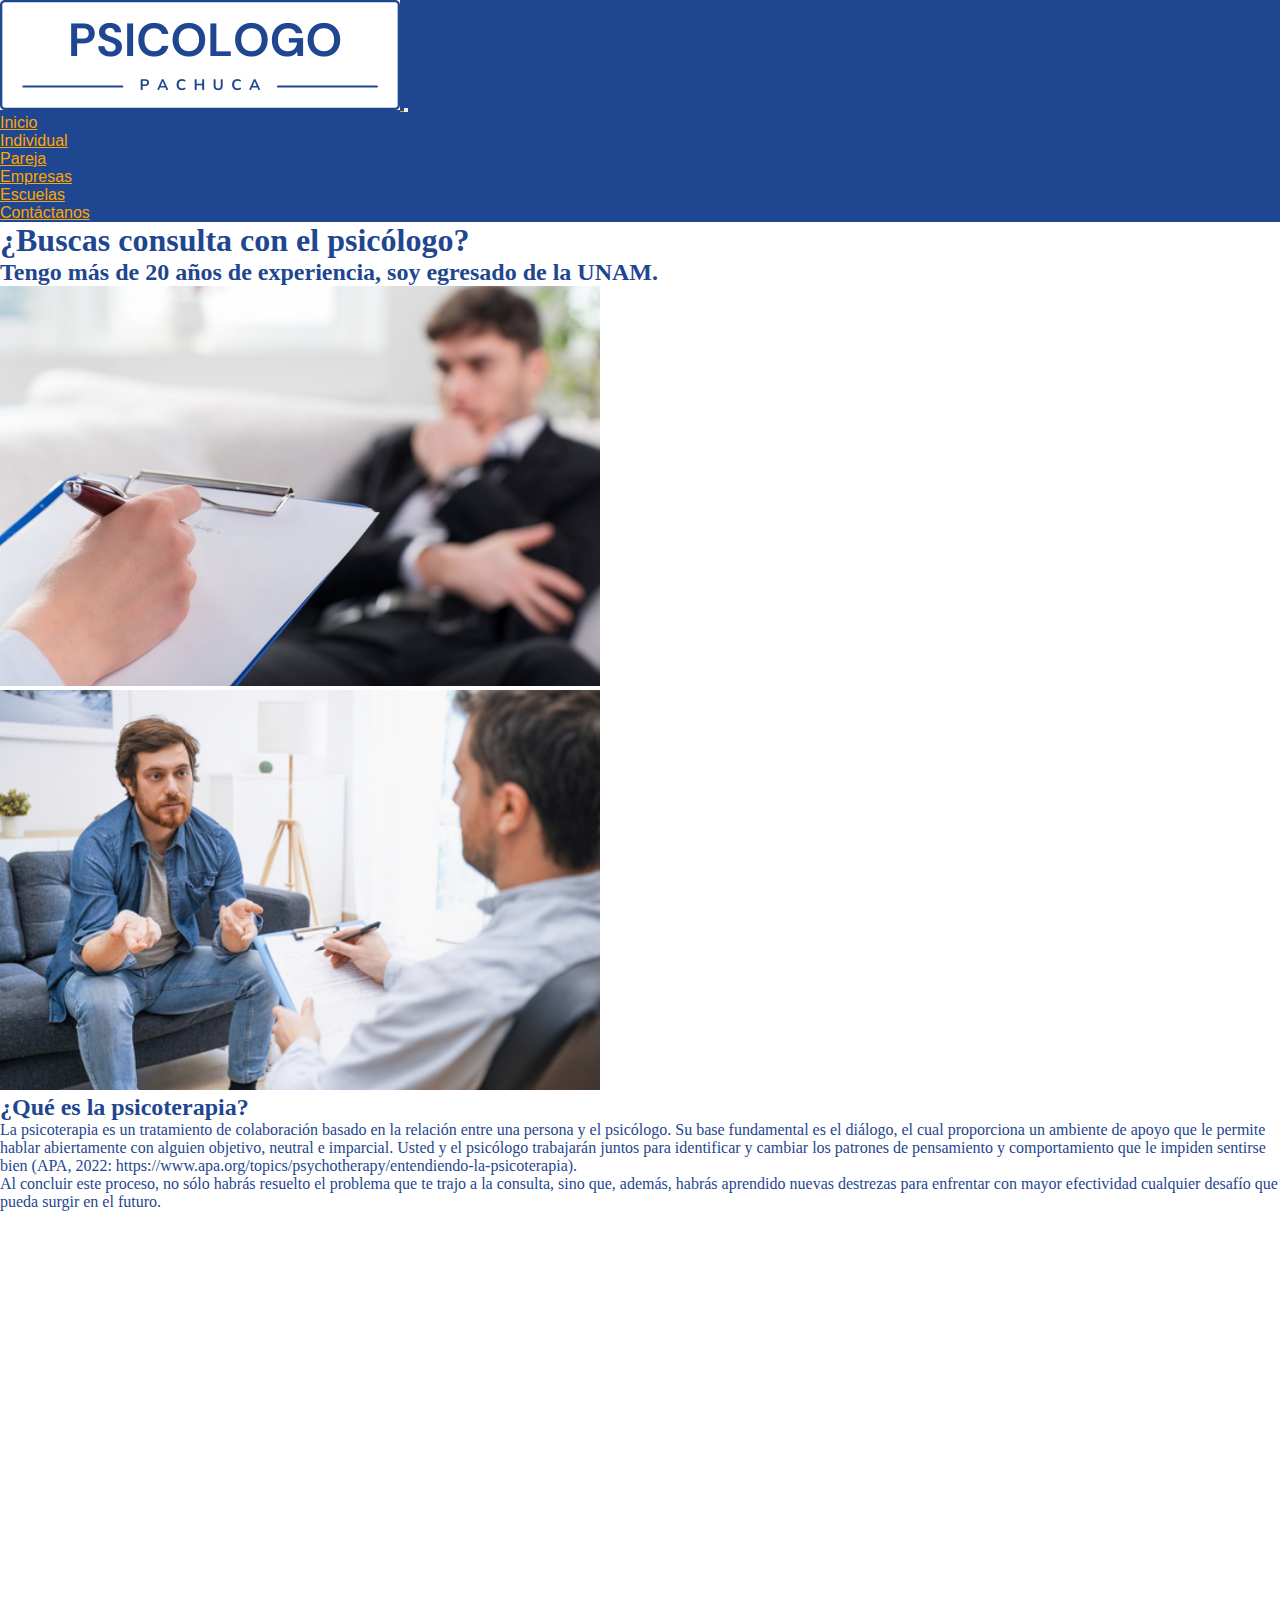
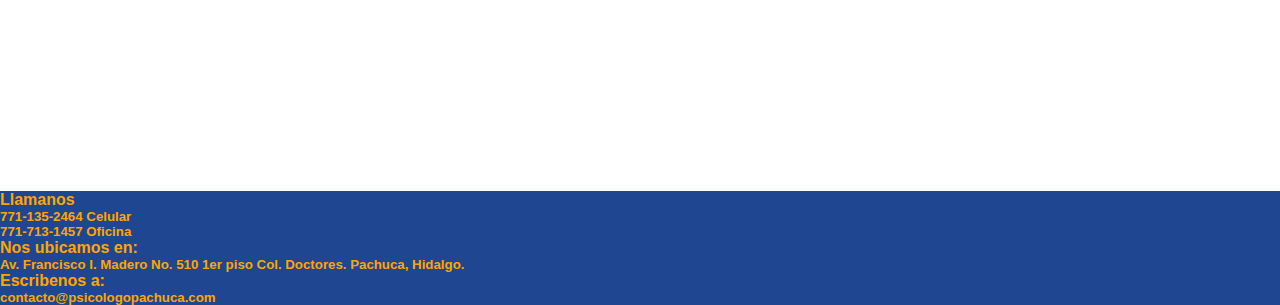
==== commit 4f77bc28: "entrega final de desarrollo web" ====
--- a/index.html
+++ b/index.html
@@ -7,8 +7,8 @@
     <meta name="viewport" content="width=device-width, initial-scale=1.0">
     <link href="https://cdn.jsdelivr.net/npm/bootstrap@5.1.3/dist/css/bootstrap.min.css" rel="stylesheet" integrity="sha384-1BmE4kWBq78iYhFldvKuhfTAU6auU8tT94WrHftjDbrCEXSU1oBoqyl2QvZ6jIW3" crossorigin="anonymous">
     <link href="https://unpkg.com/aos@2.3.1/dist/aos.css" rel="stylesheet">
-    <script data-ad-client="ca-pub-1436529334897862" async src="https://pagead2.googlesyndication.com/pagead/js/adsbygoogle.js"></script>
     <link rel="stylesheet" href="./estilos/style.css">
+    <link rel="shortcut icon" href="./imagenes/favicon.ico" type="image/x-icon">
     <meta name="description" content="Consulta con el psicologo en Pachuca, y todo el estado de Hidalgo">
     <meta name="keywords" content="psicologo, psicoterapia, terapia psicologica, terapia individual, terapia de pareja, terapia familiar, psicologo en Hidalgo, psicologo en Pachuca">
     <title>Inicio</title>
@@ -17,35 +17,38 @@
 <!-- inicia body -->
 <body>
 <!-- inicia header -->
-      <nav class="navbar navbar-expand-lg navbar-light navegacion">
-        <div class="container-fluid">
-            <a class="navbar-brand" href="#"></a>
-            <button class="navbar-toggler" type="button" data-bs-toggle="collapse" data-bs-target="#navbarSupportedContent" aria-controls="navbarSupportedContent" aria-expanded="false" aria-label="Toggle navigation">
-              <span class="navbar-toggler-icon"></span>
-            </button>
-              <div class="collapse navbar-collapse" id="navbarSupportedContent">
-                <ul class="navbar-nav me-auto mb-2 mb-lg-0">
-                  <li class="nav-item">
-                    <a class="nav-link active text-warning" aria-current="page" href="./index.html">Inicio</a>
-                  </li>
-                  <li class="nav-item">
-                    <a class="nav-link active text-warning" aria-current="page" href="./paginas/individual.html">Individual</a>
-                  </li>
-                  <li class="nav-item">
-                    <a class="nav-link active text-warning" aria-current="page" href="./paginas/pareja.html">Pareja</a>
-                  </li>
-                  <li class="nav-item">
-                    <a class="nav-link active text-warning" aria-current="page" href="./paginas/empresas.html">Empresas</a>
-                  </li>
-                  <li class="nav-item">
-                    <a class="nav-link active text-warning" aria-current="page" href="./paginas/escuelas.html">Escuelas</a>
-                  </li>
-                  <li class="nav-item">
-                    <a class="nav-link active text-warning" aria-current="page" href="./paginas/contactanos.html">Contáctanos</a>
-                  </li>
-                </ul>
-        </div>
-      </nav>
+  <nav class="navbar navbar-expand-lg navbar-light navegacion">
+    <div class="container-fluid">
+        <a class="navbar-brand" href="">
+          <img src="./imagenes/LogoPsicologoAzul.png" alt="logo psicologo pachuca" class="w-75">
+        </a>
+        <button class="navbar-toggler" type="button" data-bs-toggle="collapse" data-bs-target="#navbarSupportedContent" aria-controls="navbarSupportedContent" aria-expanded="false" aria-label="Toggle navigation">
+          <span class="navbar-toggler-icon"></span>
+        </button>
+        
+        <div class="collapse navbar-collapse" id="navbarSupportedContent">
+          <ul class="navbar-nav me-auto mb-2 mb-lg-0">
+            <li class="nav-item">
+              <a class="nav-link active text-warning" aria-current="page" href="./index.html">Inicio</a>
+            </li>
+            <li class="nav-item">
+              <a class="nav-link active text-warning" aria-current="page" href="./paginas/individual.html">Individual</a>
+            </li>
+            <li class="nav-item">
+              <a class="nav-link active text-warning" aria-current="page" href="./paginas/pareja.html">Pareja</a>
+            </li>
+            <li class="nav-item">
+              <a class="nav-link active text-warning" aria-current="page" href="./paginas/empresas.html">Empresas</a>
+            </li>
+            <li class="nav-item">
+              <a class="nav-link active text-warning" aria-current="page" href="./paginas/escuelas.html">Escuelas</a>
+            </li>
+            <li class="nav-item">
+              <a class="nav-link active text-warning" aria-current="page" href="./paginas/contactanos.html">Contáctanos</a>
+            </li>
+          </ul>
+    </div>
+  </nav>
       <!-- fin header -->
 <!-- inicio main -->
           <section class="container-fluid">
--- a/estilos/style.css
+++ b/estilos/style.css
@@ -3,50 +3,198 @@
   padding: 0;
 }
 
-#body {
-  width: 100vw;
-  height: 100vh;
+@media (max-width: 576px) {
+  #body2a {
+    width: 100%;
+    height: 100vh;
+    display: grid;
+    grid-template-areas: "header" "nav" "main" "footer";
+    grid-template-columns: 100%;
+    grid-template-rows: 1fr 1fr 1fr 1fr;
+    gap: 10px;
+  }
+  #body2a header {
+    grid-area: header;
+  }
+  #body2a nav {
+    grid-area: nav;
+  }
+  #body2a main {
+    grid-area: main;
+  }
+  #body2a footer {
+    grid-area: footer;
+  }
+  /*mediaqueries de Escuelas*/
+}
+@media (min-width: 768px) {
+  #body2b {
+    width: 100vw;
+    height: 100vh;
+    display: grid;
+    grid-template-rows: 1fr 1fr;
+    grid-template-columns: 1fr 1fr 1fr;
+    grid-template-areas: "header" "main" "footer";
+    grid-area: header;
+    grid-area: main;
+    grid-area: footer;
+  }
+  /*mediaqueries de Escuelas*/
+  #bodyEsc {
+    width: 100vw;
+    height: 100vh;
+    display: grid;
+  }
+}
+@media (min-width: 992px) {
+  #body3b {
+    width: 100vw;
+    height: 100vh;
+    display: grid;
+    grid-template-rows: 1fr 1fr 1fr;
+    grid-template-columns: 1fr;
+    grid-template-areas: "header" "main" "footer";
+  }
+}
+@media (max-width: 576px) {
+  .navegacion {
+    background-color: #1F4690;
+  }
+  .menuContainer {
+    background-color: #1F4690;
+  }
+  .menu {
+    width: auto;
+    display: flex;
+    flex-direction: column;
+    justify-content: center;
+    align-items: center;
+  }
+  .menu #logo2 {
+    height: 75px;
+    width: 300px;
+  }
+  /*mediaquerie de html escuelas*/
+  .menuEsc {
+    width: auto;
+    display: flex;
+    flex-direction: column;
+    justify-content: center;
+  }
+  .menuEsc #logo2 {
+    height: 75px;
+    width: 300px;
+  }
+  #titulares {
+    display: flex;
+    flex-direction: column;
+    justify-content: center;
+    align-content: center;
+    align-items: center;
+    gap: 50px;
+    padding: 20px 0px 20px 0px;
+  }
+}
+@media (min-width: 768px) {
+  .navegacion {
+    background-color: #1F4690;
+  }
+  .menu {
+    display: grid;
+    grid-template-columns: 1fr 1fr;
+    grid-template-rows: 1fr;
+    grid-template-areas: "logo2 menu2";
+    justify-content: center;
+    align-content: center;
+    align-items: center;
+    background-color: #1F4690;
+    -moz-column-gap: 50px;
+         column-gap: 50px;
+    padding-left: 70px;
+  }
+  .menu ul {
+    text-decoration: none;
+    list-style: none;
+  }
+  .menu a {
+    color: #FFA500;
+    text-decoration: none;
+  }
+  #encabezado2 {
+    display: grid;
+    grid-template-columns: 1fr;
+    grid-template-rows: 15% 15% 15% 65%;
+    grid-template-areas: "titemp1" "titemp2" "titemp3" "banner1";
+    gap: 10px;
+    align-content: center;
+    align-items: center;
+    justify-self: center;
+    padding: 50px 10px 50px 10px;
+  }
+}
+/*mediaqueries Escuelas*/
+.menuEsc {
   display: grid;
-  grid-template-rows: 1fr 2fr 1fr;
-  grid-template-columns: 1fr;
-  grid-template-areas: "header" "main" "footer";
-}
-
-.menuContainer {
+  grid-template-columns: 1fr 1fr;
+  grid-template-rows: 1fr;
+  grid-template-areas: "logo1 menuEsc";
+  justify-items: center;
+  align-items: center;
   background-color: #1F4690;
-}
-
-.menu {
-  width: auto;
-  display: flex;
-}
-
-a {
-  text-decoration: none;
-}
-
-nav {
-  padding: 10px;
-  display: flex;
-  justify-content: start;
-  height: auto;
-}
-nav ul {
-  width: auto;
-  display: flex;
-  gap: 30px;
-  align-items: center;
-  flex-wrap: wrap;
+  grid-column-gap: 20px;
+  grid-row-gap: 20px;
+  grid-row-gap: 20px;
+}
+.menuEsc ul {
   text-decoration: none;
   list-style: none;
 }
-nav a {
-  list-style: none;
-}
-
+.menuEsc a {
+  color: #FFA500;
+  text-decoration: none;
+}
+
+@media (min-width: 992px) {
+  /*mediaqueries empresas*/
+  .menuContainer {
+    background-color: #1F4690;
+  }
+  .menu {
+    display: grid;
+    grid-template-columns: 1fr 1fr;
+    grid-template-rows: 1fr;
+    grid-template-areas: "logo2 menu2";
+    justify-items: start;
+    align-items: center;
+    background-color: #1F4690;
+    padding: 10px 0px 10px 10px;
+  }
+  .menu ul {
+    text-decoration: none;
+    list-style: none;
+  }
+  .menu a {
+    color: #FFA500;
+    text-decoration: none;
+  }
+  .menu #logo2 {
+    height: 75px;
+    width: 300px;
+  }
+  #menu2 {
+    display: flex;
+    flex-direction: row;
+    justify-content: space-evenly;
+    gap: 40px;
+  }
+}
 #header {
   background-color: #1F4690;
   grid-area: "header";
+}
+#header #logo1 {
+  height: 75px;
+  width: 300px;
 }
 #header ul {
   display: flex;
@@ -56,133 +204,434 @@
   list-style: none;
 }
 
-.navegacion {
+/*mediaqueries escuelas*/
+.menuEsc {
+  display: grid;
+  grid-template-columns: 1fr 1fr;
+  grid-template-rows: 1fr;
+  grid-template-areas: "logo1 menuEscu";
+  justify-items: start;
+  align-items: center;
   background-color: #1F4690;
-  font-family: "Inter", sans-serif;
-}
-
-a {
+  padding: 10px 0px 10px 10px;
+}
+.menuEsc ul {
+  text-decoration: none;
+  list-style: none;
+}
+.menuEsc a {
   color: #FFA500;
-}
-
-li {
-  color: #FFA500;
-}
-
-.elementos {
-  color: #FFA500;
-}
-
-h1 {
-  color: #1F4690;
-}
-
-h2 {
-  color: #1F4690;
-}
-
-h3 {
-  color: #1F4690;
-}
-
-p {
-  color: #1F4690;
-}
-
-.sectionContainer1 {
-  display: flex;
-  flex-direction: column;
-}
-.sectionContainer1 .section1 {
-  width: auto;
-  display: flex;
-  flex-direction: column;
-  justify-content: center;
-  align-content: center;
-  align-items: center;
-  flex-wrap: wrap;
-  gap: 80px;
-  padding: 40px 30px 30px 40px;
-}
-.sectionContainer1 .section1 .banner1 {
-  height: 550px;
-  width: 1000px;
-}
-
-.sectionContainer2 {
-  max-width: auto;
-  height: 700px;
-  display: flex;
-}
-.sectionContainer2 .section3 {
+  text-decoration: none;
+}
+.menuEsc #logo1 {
+  height: 75px;
+  width: 300px;
+}
+
+#menuEscu {
   display: flex;
   flex-direction: row;
-  justify-content: space-between;
-  align-content: center;
-  align-items: center;
-  gap: 500px;
-  margin: 40px 60px 40px 60px;
-  padding: 40px 60px 40px 60px;
-}
-.sectionContainer2 .section3 .contenido1 {
-  color: #1F4690;
-  font-family: Verdana, Geneva, Tahoma, sans-serif;
-  font-size: 22px;
-}
-
-.sectionContainer3 {
-  max-width: auto;
-  height: 700px;
-  display: flex;
-}
-.sectionContainer3 .section4 {
-  display: flex;
-  flex-direction: row;
-  justify-content: space-between;
-  align-content: center;
-  align-items: center;
-  flex-wrap: nowrap;
-  gap: 500px;
-  margin: 40px 60px 40px 60px;
-  padding: 40px 60px 40px 60px;
-}
-.sectionContainer3 .section4 li {
-  color: #1F4690;
-  font-family: Verdana, Geneva, Tahoma, sans-serif;
-  font-size: 22px;
-  list-style: none;
-}
-.sectionContainer3 .section4 #titulo {
-  font-weight: bold;
-}
-
-.sectionContainer4 {
-  max-width: auto;
-  height: 700px;
-  display: flex;
-}
-.sectionContainer4 .section5 {
-  display: flex;
-  flex-direction: row;
-  justify-content: end;
-  align-content: center;
-  align-items: center;
-  flex-wrap: nowrap;
-  gap: 700px;
-  margin: 40px 40px 40px 60px;
-  padding: 40px 50px 40px 60px;
-}
-.sectionContainer4 .section5 .contenido2 {
-  color: #1F4690;
-  font-family: Verdana, Geneva, Tahoma, sans-serif;
-  font-size: 22px;
-}
-
-#main {
+  justify-content: space-evenly;
+  gap: 40px;
+}
+
+* {
+  margin: 0;
+  padding: 0;
+}
+
+@media (min-width: 992px) {
+  .navegacion {
+    background-color: #1F4690;
+    font-family: "Inter", sans-serif;
+  }
+  a {
+    color: #FFA500;
+  }
+  li {
+    color: #FFA500;
+  }
+  .elementos {
+    color: #FFA500;
+  }
+}
+* {
+  margin: 0;
+  padding: 0;
+}
+
+@media (max-width: 576px) {
+  /*mediaqueries empresasz*/
+  h1 {
+    color: #1F4690;
+  }
+  h2 {
+    color: #1F4690;
+  }
+  h3 {
+    color: #1F4690;
+  }
+  p {
+    color: #1F4690;
+  }
+  #titemp1 {
+    margin-left: 40px;
+  }
+  /*
+      .sectionContainer1{
+          width: 100vw;
+          height: 50vh;
+          display: grid;
+          grid-template-columns: 1fr;
+          grid-template-rows: 1fr 1fr;
+          grid-template-areas: "section1"
+                               "banner1";
+
+
+
+          }
+
+
+      .sectionContainer2{
+
+          display: flex;
+          flex-direction: column;
+
+          .section3{
+              display: flex;
+              flex-direction: column;
+              justify-content: center;
+              align-content: start;
+              align-items: center;
+              gap: 40px;
+              margin: 40px 60px 80px 60px;
+              padding: 40px 60px 80px 60px;
+
+              p{
+                  font-size: medium;
+              }
+
+              .contenido1{
+                  color:#1F4690;
+                  font-family: Verdana, Geneva, Tahoma, sans-serif;
+                  font-size: 20px;
+              }
+              .banner2{
+                  height: 300px;
+                  width: 500px;
+
+              }
+          }
+      }
+   }
+
+      .sectionContainer3{
+          max-width: auto;
+
+
+          .section4{
+              display: flex;
+              flex-direction: column;
+              justify-content: center;
+              align-content: center;
+              align-items: center;
+              align-self: center;
+              flex-wrap: nowrap;
+              margin: 40px 0px 40px 0px;
+              padding: 40px 0px 40px 0px;
+
+
+              li{
+                  color:#1F4690;
+                  font-family: Verdana, Geneva, Tahoma, sans-serif;
+                  font-size: 20px;
+                  list-style: none;
+
+              }
+              #titulo{
+                  font-weight: bold;
+              }
+
+              #imagenpruebas{
+                  height: 300px;
+                  width: 500px;
+                  padding-bottom: 30px;
+                  margin-bottom: 30px;
+
+              }
+
+              #serviciosEmpresas{
+                  margin-top: 60px;
+                  padding-top: 30px;
+              }
+          }
+      }
+
+      .sectionContainer4{
+          display: flex;
+          flex-direction: column;
+
+
+      #seccion3{
+          display: flex;
+          flex-direction: column;
+          justify-content: center;
+          align-content: center;
+          align-items: center;
+          align-self: center;
+              }
+
+      .contenido2{
+
+          margin: 0px 0px 80px 80px;
+          padding: 0px 0px 40px 60px;
+          font-size: large;
+          font-weight: 500;
+              }
+
+      .videoEmp{
+          margin: 40px 0px 40px 10px;
+          padding: 0px 0px 60px 10px;
+          height: 150px;
+          width: 250px;
+           }
+      }
+
+          #encabezado{
+              gap: 40px;
+          }
+
+     /*mediaquerie de escuelas*/
+  #banner {
+    display: flex;
+    flex-direction: column;
+    padding: 30px 0px 30px 0px;
+  }
+  #evaluacion1 {
+    display: flex;
+    flex-direction: column;
+    padding: 40x 0px 40px 0px;
+  }
+  #section1 {
+    display: flex;
+    flex-direction: column;
+    justify-content: center;
+    align-content: center;
+    padding: 60px 5px 40px 0px;
+    gap: 40px;
+    font-family: Verdana, Geneva, Tahoma, sans-serif;
+    font-size: 20px;
+  }
+  #section2 {
+    display: flex;
+    flex-direction: column;
+    color: #1F4690;
+    margin: 0px 0px 40px 0px;
+  }
+  #section2 #serviciosEscuelas {
+    font-family: Verdana, Geneva, Tahoma, sans-serif;
+    font-size: 20px;
+    list-style: none;
+  }
+  #section3 {
+    display: flex;
+    flex-direction: column;
+    justify-content: center;
+    align-content: center;
+    align-items: center;
+    gap: 40px;
+    margin: 20px 0px 40px 20px;
+  }
+}
+@media (max-width: 768px) {
+  h1 {
+    color: #1F4690;
+  }
+  h2 {
+    color: #1F4690;
+  }
+  h3 {
+    color: #1F4690;
+  }
+  p {
+    color: #1F4690;
+  }
+  #main2a {
+    width: 100%;
+    display: grid;
+    grid-template-columns: 1fr;
+    grid-template-rows: 1fr 1fr 1fr 1fr;
+    grid-template-areas: "titemp1" "titemp2" "titemp3" "banner1";
+    justify-items: stretch;
+    align-items: stretch;
+    row-gap: 40px;
+  }
+  #main2a #titemp1 {
+    padding-bottom: 50px;
+  }
+  #main2a #titemp2 {
+    padding-bottom: 50px;
+  }
+  #main2a #titemp3 {
+    padding-bottom: 50px;
+  }
+  /*mediaqueries escuelas*/
+  #encabezado {
+    width: 100%;
+    display: grid;
+    grid-template-columns: 1fr;
+    grid-template-rows: 1fr 1fr;
+    grid-template-areas: "titulares" "banner";
+    justify-items: center;
+    align-items: center;
+    row-gap: 40px;
+  }
+  #titulo1 {
+    padding: 0px 0px 40px 0px;
+  }
+  #titulo2 {
+    padding: 0px 0px 40px 0px;
+  }
+  #banner {
+    padding: 0px 0px 40px 0px;
+  }
+  #section1 {
+    width: 100%;
+    display: grid;
+    grid-template-rows: 450px;
+    grid-template-columns: 1fr auto;
+    grid-template-areas: "evalucion1" "introeval";
+    justify-items: center;
+    align-items: center;
+    row-gap: 10px;
+    -moz-column-gap: 20px;
+         column-gap: 20px;
+  }
+  #section2 {
+    display: grid;
+    grid-template-rows: 1fr;
+    grid-template-columns: 1fr auto;
+    grid-template-areas: "seviciosEscuelas" "imagenEscuelas";
+    justify-items: center;
+    align-items: center;
+    row-gap: 40px;
+    -moz-column-gap: 30px;
+         column-gap: 30px;
+  }
+  #section2 ul {
+    text-decoration: none;
+    list-style: none;
+    color: #1F4690;
+  }
+  #section2 ul #tituloServ {
+    font-weight: 800;
+  }
+  #section3 {
+    display: grid;
+    grid-template-rows: 1fr;
+    grid-template-columns: 1fr auto;
+    grid-template-areas: "videoEsc" "anunciosEsc";
+    justify-items: center;
+    align-items: center;
+    row-gap: 40px;
+    -moz-column-gap: 30px;
+         column-gap: 30px;
+  }
+}
+@media (min-width: 992px) {
+  h1 {
+    color: #1F4690;
+  }
+  h2 {
+    color: #1F4690;
+  }
+  h3 {
+    color: #1F4690;
+  }
+  p {
+    color: #1F4690;
+  }
+  li {
+    color: #1F4690;
+  }
+  /*main empresas*/
+  #encabezado2 {
+    display: grid;
+    grid-template-rows: 1fr 1fr;
+    grid-template-columns: 1fr;
+    grid-template-areas: "titemp1" "titemp2" "titemp3" "banner1";
+    justify-items: center;
+    align-items: center;
+    row-gap: 40px;
+    -moz-column-gap: 30px;
+         column-gap: 30px;
+  }
+  #seccion1 {
+    display: grid;
+    grid-template-rows: 1fr;
+    grid-template-columns: 1fr auto;
+    grid-template-areas: "contenido1" "banner2";
+    justify-items: center;
+    align-items: center;
+    row-gap: 50px;
+    -moz-column-gap: 20px;
+         column-gap: 20px;
+    padding: 0px 0px 20px 40px;
+  }
+  #seccion1 p {
+    font-size: large;
+  }
+  #section4 {
+    display: grid;
+    grid-template-rows: 1fr;
+    grid-template-columns: 1fr auto;
+    grid-template-areas: "imagenpruebas" "serviciosEmpresas";
+    justify-items: center;
+    align-items: center;
+    row-gap: 40px;
+    -moz-column-gap: 30px;
+         column-gap: 30px;
+    font-size: large;
+  }
+  #section4 ul {
+    text-decoration: none;
+    list-style: none;
+    color: #1F4690;
+    font-size: large;
+  }
+  #section4 li {
+    text-decoration: none;
+    list-style: none;
+    color: #1F4690;
+  }
+  #section4 #titulo {
+    font-weight: 800;
+  }
+  #section5 {
+    display: grid;
+    grid-template-rows: 1fr;
+    grid-template-columns: 1fr auto;
+    grid-template-areas: "contenido2" "videoEmp";
+    justify-items: center;
+    align-items: center;
+    row-gap: 40px;
+    -moz-column-gap: 30px;
+         column-gap: 30px;
+    font-size: large;
+  }
+  #seccion3a {
+    display: flex;
+    flex-direction: row;
+    justify-content: space-around;
+    align-content: center;
+  }
+}
+/*main escuelas*/
+#mainEsc {
   width: 100%;
   grid-area: "main";
 }
-#main #encabezado {
+#mainEsc #encabezado {
   width: 100%;
   display: flex;
   flex-direction: column;
@@ -191,7 +640,7 @@
   align-items: center;
   gap: 30px;
 }
-#main #encabezado #titulares {
+#mainEsc #encabezado #titulares {
   display: flex;
   flex-direction: column;
   justify-content: center;
@@ -200,12 +649,12 @@
   gap: 40px;
   padding: 60px;
 }
-#main #encabezado #bannerGrid {
+#mainEsc #encabezado #bannerGrid {
   height: 600px;
   width: 900px;
   margin-bottom: 80px;
 }
-#main #section1 {
+#mainEsc #section1 {
   width: 100%;
   display: flex;
   flex-direction: row;
@@ -217,11 +666,11 @@
   font-family: Verdana, Geneva, Tahoma, sans-serif;
   font-size: 20px;
 }
-#main #section1 #evaluacion {
+#mainEsc #section1 #evaluacion {
   width: 700px;
   height: 500px;
 }
-#main #section2 {
+#mainEsc #section2 {
   width: 100%;
   display: flex;
   flex-direction: row;
@@ -230,17 +679,17 @@
   gap: 200px;
   padding: 40px 100px 60px 30px;
 }
-#main #section2 li {
+#mainEsc #section2 li {
   color: #1F4690;
   font-family: Verdana, Geneva, Tahoma, sans-serif;
   font-size: 20px;
   list-style: none;
 }
-#main #section2 #imagenEscuelas {
+#mainEsc #section2 #imagenEscuelas {
   width: 700px;
   height: 500px;
 }
-#main #section3 {
+#mainEsc #section3 {
   width: 100%;
   display: flex;
   justify-content: space-between;
@@ -250,56 +699,151 @@
   gap: 40x;
 }
 
-.datos {
-  background-color: #1F4690;
-  font-family: "Inter", sans-serif;
-}
-
-h4 {
-  color: #FFA500;
-}
-
-h5 {
-  color: #FFA500;
-}
-
-h6 {
-  color: #FFA500;
-}
-
-.footerContainer {
-  max-width: auto;
-  height: 150px;
-  display: flex;
-  flex-direction: row;
-  justify-content: space-around;
-  align-items: center;
-  flex-wrap: wrap;
-  background-color: #1F4690;
-  font-family: Verdana, Geneva, Tahoma, sans-serif;
-  font-size: 26px;
-}
-.footerContainer #footer1 {
-  display: flex;
-  flex-direction: row;
-  justify-content: space-around;
-  align-content: center;
-  align-items: center;
-  flex-wrap: wrap;
-  gap: 30px;
-}
-
-#footerEscuelas {
-  width: 100%;
-  background-color: #1F4690;
-  grid-area: "footer";
-  display: grid;
-  grid-template-columns: 1fr 1fr 1fr;
-  grid-template-rows: 1fr;
-  grid-template-areas: "telefonos ubicacion email";
-  gap: 30px;
-  justify-items: center;
-  align-items: center;
-  font-family: Verdana, Geneva, Tahoma, sans-serif;
-  font-size: 20px;
+* {
+  margin: 0;
+  padding: 0;
+}
+
+@media (max-width: 576px) {
+  .datos {
+    background-color: #1F4690;
+  }
+  #footerEmp {
+    background-color: #1F4690;
+    font-family: "Inter", sans-serif;
+  }
+  h4 {
+    color: #FFA500;
+  }
+  h5 {
+    color: #FFA500;
+  }
+  h6 {
+    color: #FFA500;
+  }
+  #footerEmp {
+    display: flex;
+    flex-direction: column;
+    justify-content: center;
+    align-items: center;
+    align-self: center;
+    row-gap: 15px;
+    font-family: Verdana, Geneva, Tahoma, sans-serif;
+    font-size: 20px;
+    padding-top: 200px;
+    margin-top: 250px;
+    margin-left: 20px;
+  }
+  #footerEmp #ubicacionEmp {
+    padding-left: 60px;
+  }
+  #footerEscuelas {
+    display: flex;
+    flex-direction: column;
+    background-color: #1F4690;
+    flex-wrap: wrap-reverse;
+    align-items: center;
+    align-self: center;
+    gap: 20px;
+  }
+  #footerEscuelas #ubicacion {
+    display: flex;
+    flex-direction: column;
+    align-items: center;
+  }
+  #footerEscuelas #ubicacion #ubi2 {
+    display: flex;
+    flex-direction: column;
+    align-items: center;
+  }
+}
+@media (min-width: 768px) {
+  .datos {
+    background-color: #1F4690;
+    font-family: "Inter", sans-serif;
+  }
+  h4 {
+    color: #FFA500;
+  }
+  h5 {
+    color: #FFA500;
+  }
+  h6 {
+    color: #FFA500;
+  }
+  #footerEmp {
+    display: grid;
+    grid-template-columns: 1fr 1fr 1fr;
+    grid-template-rows: 1fr;
+    grid-template-areas: "footer1 ubicacionEmp emailEmp";
+    justify-items: center;
+    align-items: center;
+    row-gap: 40px;
+    -moz-column-gap: 30px;
+         column-gap: 30px;
+    background-color: #1F4690;
+  }
+  /*footer escuelas*/
+  #footerEscuelas {
+    display: grid;
+    grid-template-columns: 1fr 1fr 1fr;
+    grid-template-rows: 1fr;
+    grid-template-areas: "telefonos ubicacion email";
+    justify-items: center;
+    align-items: center;
+    row-gap: 40px;
+    -moz-column-gap: 30px;
+         column-gap: 30px;
+    background-color: #1F4690;
+  }
+}
+@media (min-width: 992px) {
+  .datos {
+    background-color: #1F4690;
+    font-family: "Inter", sans-serif;
+  }
+  h4 {
+    color: #FFA500;
+  }
+  h5 {
+    color: #FFA500;
+  }
+  h6 {
+    color: #FFA500;
+  }
+  .footerContainer {
+    max-width: auto;
+    height: 150px;
+    display: flex;
+    flex-direction: row;
+    justify-content: space-around;
+    align-items: center;
+    flex-wrap: wrap;
+    background-color: #1F4690;
+    font-family: Verdana, Geneva, Tahoma, sans-serif;
+    font-size: 26px;
+  }
+  .footerContainer #footer1 {
+    display: flex;
+    flex-direction: row;
+    justify-content: space-around;
+    align-content: center;
+    align-items: center;
+    flex-wrap: wrap;
+    gap: 30px;
+  }
+  #footerEscuelas {
+    width: 100%;
+    background-color: #1F4690;
+    grid-area: "footer";
+    display: grid;
+    grid-template-columns: 1fr 1fr 1fr;
+    grid-template-rows: 1fr;
+    grid-template-areas: "telefonos ubicacion email";
+    gap: 30px;
+    justify-items: center;
+    align-items: center;
+    font-family: Verdana, Geneva, Tahoma, sans-serif;
+    font-size: 20px;
+  }
 }/*# sourceMappingURL=style.css.map */